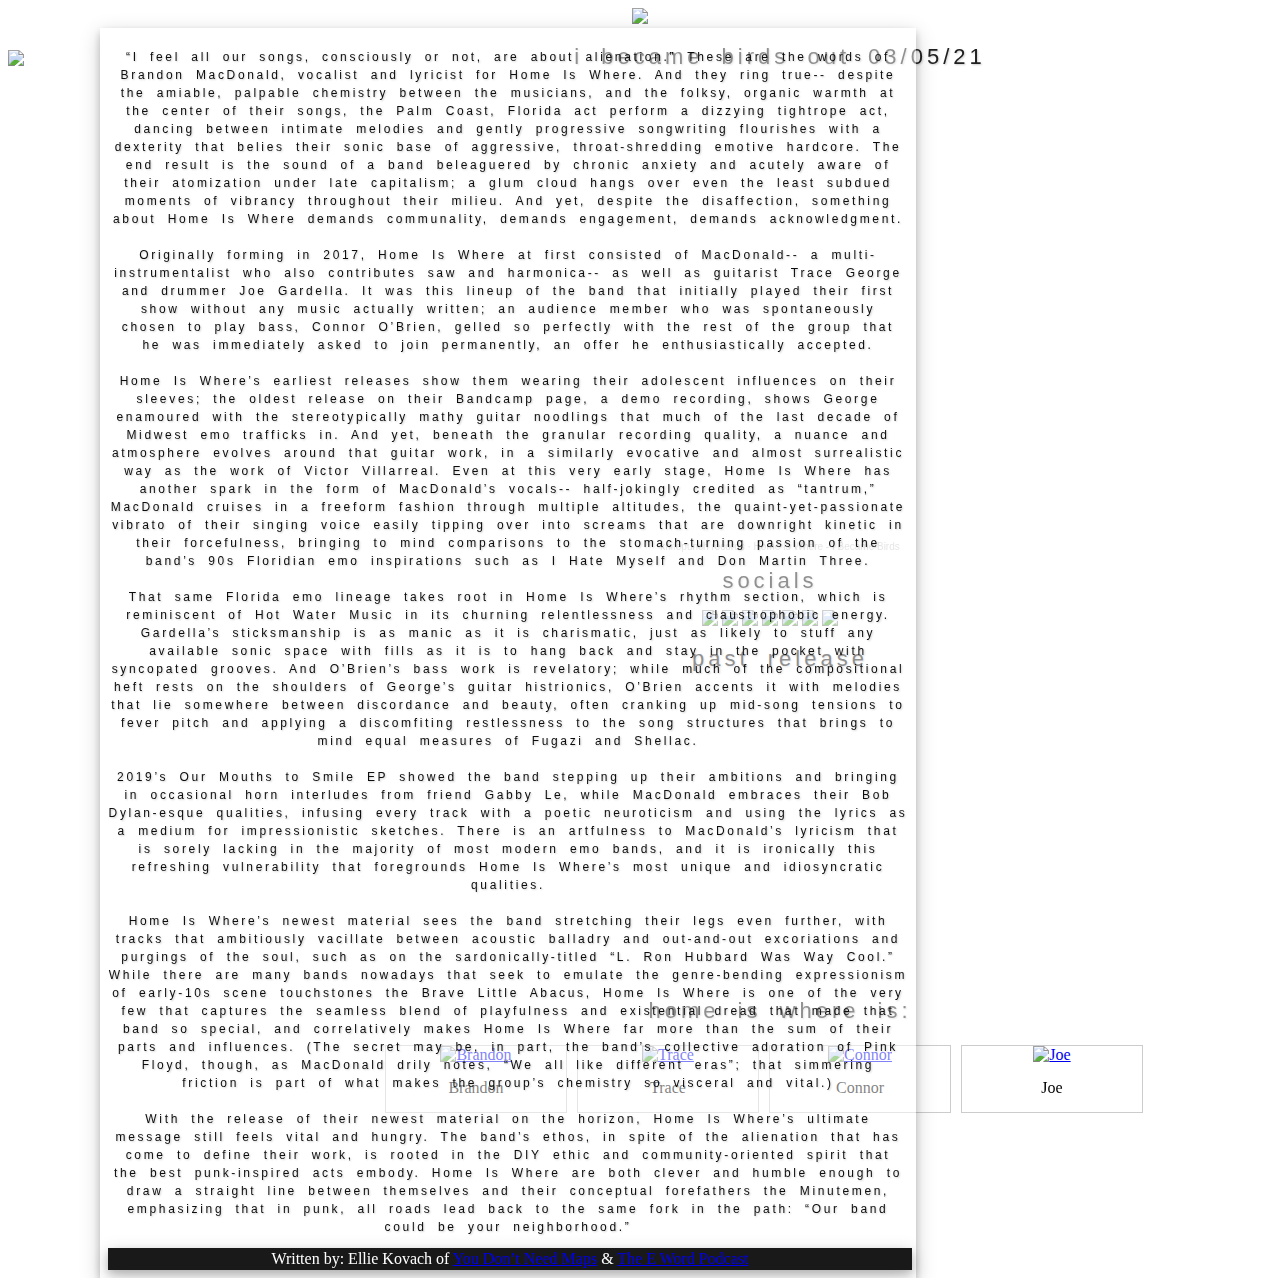
==== ibb030521.html @ c15ccc51 "Add files via upload" ====
<!DOCTYPE html>
<html>
<head>
<meta charset="UTF-8">
  <link rel="stylesheet" type="text/css" href="style.css">

  <title>home is where</title>
</head>
<body>

<div id="title">
<img src="./img/fullTitle.png" class="cover">

<div id="albumart">
<img src="./img/art.png" class="cover">

</div></div>

<div id="soundcloud">
<h2>i became birds out 03/05/21</h2>
<iframe width="100%" height="450" scrolling="no" frameborder="no" allow="autoplay" src="https://w.soundcloud.com/player/?url=https%3A//api.soundcloud.com/playlists/1202933536%3Fsecret_token%3Ds-TAXai9s6XU8&color=%23ff5500&auto_play=false&hide_related=false&show_comments=true&show_user=true&show_reposts=false&show_teaser=true"></iframe><div style="font-size: 10px; color: #cccccc;line-break: anywhere;word-break: normal;overflow: hidden;white-space: nowrap;text-overflow: ellipsis; font-family: Interstate,Lucida Grande,Lucida Sans Unicode,Lucida Sans,Garuda,Verdana,Tahoma,sans-serif;font-weight: 100;"><a href="https://soundcloud.com/user-282582091" title="knifepunch records" target="_blank" style="color: #cccccc; text-decoration: none;">knifepunch records</a> · <a href="https://soundcloud.com/user-282582091/sets/home-is-where-i-became-birds/s-TAXai9s6XU8" title="Home Is Where - I Became Birds" target="_blank" style="color: #cccccc; text-decoration: none;">Home Is Where - I Became Birds</a></div>

<div id="socials">
<h2>socials</h2>

<a href="https://www.facebook.com/homeiswhereband">
<img src="./ico/facebook.png" width="80px"></a>

<a href="https://twitter.com/bobdylansmells">
<img src="./ico/twitter.png" width="80px"></a>

<a href="https://www.instagram.com/iwonderwhatbobdylansmellslike/">
<img src="./ico/instagram.png" width="80px"></a>

<a href="https://www.tiktok.com/@homeiswherefl">
<img src="./ico/tiktok.png" width="80px"></a>

<a href="https://myspace.com/homeiswherefl">
<img src="./ico/myspace.png" width="80px"></a>

<a href="https://homeiswhere.bandcamp.com/">
<img src="./ico/bandcamp.png" width="80px"></a>

<a href="https://open.spotify.com/artist/1umUe3DQdjTkk0LoMuwcj2">
<img src="./ico/spotify.png" width="80px"></a>

</div>

<div id="pastwork">
<h2>past release</h2>
<iframe style="border: 0; width: 800px; height: 307px;" src="https://bandcamp.com/EmbeddedPlayer/album=3261252813/size=large/bgcol=ffffff/linkcol=e99708/artwork=small/transparent=true/" seamless><a href="https://homeiswhere.bandcamp.com/album/our-mouths-to-smile">our mouths to smile by Home Is Where</a></iframe>
  
</div>
<h2 class="tPad">home is where is:</h2>

<div class="gallery">
  <a target="_blank" href="./img/band/7.jpg">
    <img src="./img/band/7.jpg" alt="Brandon" width="600" height="400">
  </a>
  <div class="desc">Brandon</div>
</div>

<div class="gallery">
  <a target="_blank" href="./img/band/8.jpg">
    <img src="./img/band/8.jpg" alt="Trace" width="600" height="400">
  </a>
  <div class="desc">Trace</div>
</div>

<div class="gallery">
  <a target="_blank" href="./img/band/9.jpg">
    <img src="./img/band/9.jpg" alt="Connor" width="600" height="400">
  </a>
  <div class="desc">Connor</div>
</div>

<div class="gallery">
  <a target="_blank" href="./img/band/10.jpg">
    <img src="./img/band/10.jpg" alt="Joe" width="600" height="400">
  </a>
  <div class="desc">Joe</div>
</div>

</div>


<div id="description">
<p> 

“I feel all our songs, consciously or not, are about alienation.” These are the words of Brandon MacDonald, vocalist and lyricist for Home Is Where. And they ring true-- despite the amiable, palpable chemistry between the musicians, and the folksy, organic warmth at the center of their songs, the Palm Coast, Florida act perform a dizzying tightrope act, dancing between intimate melodies and gently progressive songwriting flourishes with a dexterity that belies their sonic base of aggressive, throat-shredding emotive hardcore. The end result is the sound of a band beleaguered by chronic anxiety and acutely aware of their atomization under late capitalism; a glum cloud hangs over even the least subdued moments of vibrancy throughout their milieu. And yet, despite the disaffection, something about Home Is Where demands communality, demands engagement, demands acknowledgment.
<br>
<br>
Originally forming in 2017, Home Is Where at first consisted of MacDonald-- a multi-instrumentalist who also contributes saw and harmonica-- as well as guitarist Trace George and drummer Joe Gardella. It was this lineup of the band that initially played their first show without any music actually written; an audience member who was spontaneously chosen to play bass, Connor O’Brien, gelled so perfectly with the rest of the group that he was immediately asked to join permanently, an offer he enthusiastically accepted.
<br>
<br>
Home Is Where’s earliest releases show them wearing their adolescent influences on their sleeves; the oldest release on their Bandcamp page, a demo recording, shows George enamoured with the stereotypically mathy guitar noodlings that much of the last decade of Midwest emo trafficks in. And yet, beneath the granular recording quality, a nuance and atmosphere evolves around that guitar work, in a similarly evocative and almost surrealistic way as the work of Victor Villarreal. Even at this very early stage, Home Is Where has another spark in the form of MacDonald’s vocals-- half-jokingly credited as “tantrum,” MacDonald cruises in a freeform fashion through multiple altitudes, the quaint-yet-passionate vibrato of their singing voice easily tipping over into screams that are downright kinetic in their forcefulness, bringing to mind comparisons to the stomach-turning passion of the band’s 90s Floridian emo inspirations such as I Hate Myself and Don Martin Three.
<br>
<br>
That same Florida emo lineage takes root in Home Is Where’s rhythm section, which is reminiscent of Hot Water Music in its churning relentlessness and claustrophobic energy. Gardella’s sticksmanship is as manic as it is charismatic, just as likely to stuff any available sonic space with fills as it is to hang back and stay in the pocket with syncopated grooves. And O’Brien’s bass work is revelatory; while much of the compositional heft rests on the shoulders of George’s guitar histrionics, O’Brien accents it with melodies that lie somewhere between discordance and beauty, often cranking up mid-song tensions to fever pitch and applying a discomfiting restlessness to the song structures that brings to mind equal measures of Fugazi and Shellac.
<br>
<br>
2019’s Our Mouths to Smile EP showed the band stepping up their ambitions and bringing in occasional horn interludes from friend Gabby Le, while MacDonald embraces their Bob Dylan-esque qualities, infusing every track with a poetic neuroticism and using the lyrics as a medium for impressionistic sketches. There is an artfulness to MacDonald’s lyricism that is sorely lacking in the majority of most modern emo bands, and it is ironically this refreshing vulnerability that foregrounds Home Is Where’s most unique and idiosyncratic qualities.
<br>
<br>
Home Is Where’s newest material sees the band stretching their legs even further, with tracks that ambitiously vacillate between acoustic balladry and out-and-out excoriations and purgings of the soul, such as on the sardonically-titled “L. Ron Hubbard Was Way Cool.” While there are many bands nowadays that seek to emulate the genre-bending expressionism of early-10s scene touchstones the Brave Little Abacus, Home Is Where is one of the very few that captures the seamless blend of playfulness and existential dread that made that band so special, and correlatively makes Home Is Where far more than the sum of their parts and influences. (The secret may be, in part, the band’s collective adoration of Pink Floyd, though, as MacDonald drily notes, “We all like different eras”; that simmering friction is part of what makes the group’s chemistry so visceral and vital.)
<br>
<br>
With the release of their newest material on the horizon, Home Is Where’s ultimate message still feels vital and hungry. The band’s ethos, in spite of the alienation that has come to define their work, is rooted in the DIY ethic and community-oriented spirit that the best punk-inspired acts embody. Home Is Where are both clever and humble enough to draw a straight line between themselves and their conceptual forefathers the Minutemen, emphasizing that in punk, all roads lead back to the same fork in the path: “Our band could be your neighborhood.”
</p>

<div class="credits">
Written by: Ellie Kovach of <a href="https://youdontneedmaps.substack.com/">You Don’t Need Maps</a> & <a href="https://linktr.ee/theewordpodcast"> The E Word Podcast</a>
</div>

</div>

</body>
</html>
---- style.css ----
body{
	background-color: #FFFFFF;
  	background-image: url(./img/bg.png);
	text-align: center;
}

p{
	text-shadow: 1px 1px 2px rgba(0,0,0,0.2);
	font-weight: normal;
	color: #0d0d0d;
	letter-spacing: 2pt;
	word-spacing: 4pt;
	font-size: 12px;
	text-align:center;
	font-family: helvetica, sans-serif;
	line-height: 1.5;
}

h2{
	text-shadow: 1px 1px 2px rgba(0,0,0,0.2);
	font-weight: normal;
	color: #212121;
	letter-spacing: 3pt;
	word-spacing: 6pt;
	font-size: 22px;
	text-align:center;
	font-family: helvetica, sans-serif;
	line-height: 1;
}

h2.tPad{
	padding-top: 50px;
}

}

a:link {
    color: #FF4081;
    text-decoration: none;
}
a:visited {
    color: #FF4081;
    text-decoration: none;
}
a:hover {
    color: #B2DFDB;
    text-decoration: none;
}
a:active {
    color: #B2DFDB;
    text-decoration: none;
}

.cover{
	width: 80%;
}

.password{
	width:200px; 
    height:200px; 
    position: fixed;
    top: 50%; 
    left: 50%; 
    margin-top: -100px; 
    margin-left: -100px; 
}

.center {
  margin: auto;
  width: 80%;
}
.credits {
  margin: auto;
  width: 100%;
  background-color: rgba(0, 0, 0, 0.9);
  color: rgba(255, 255, 255, 1);
  box-shadow: 0 4px 8px 0 rgba(0, 0, 0, 0.2), 0 6px 20px 0 rgba(0, 0, 0, 0.19);
  padding: 2px;
}

#title{

}

#albumart{
	position: absolute;
	top: 50px;
}

#soundcloud{
float: right;
position: absolute;
width: 800px;
right: 100px;
}

#description{
float: left;
width: 800px;
position: absolute;
left: 100px;
background-color: rgba(255, 255, 255, 0.5);
box-shadow: 0 4px 8px 0 rgba(0, 0, 0, 0.2), 0 6px 20px 0 rgba(0, 0, 0, 0.19);
padding: 8px;
}

#socials{
float: right;
position: relative;
width: 800px;
right: 10px;
}

#pastwork{
float: right;
position: relative
right: 10px;
}

#vids{

}


div.gallery {
  margin: 5px;
  border: 1px solid #ccc;
  float: left;
  width: 180px;
}

div.gallery:hover {
  border: 1px solid #777;
}

div.gallery img {
  width: 100%;
  height: auto;
}

div.desc {
  padding: 15px;
  text-align: center;
}
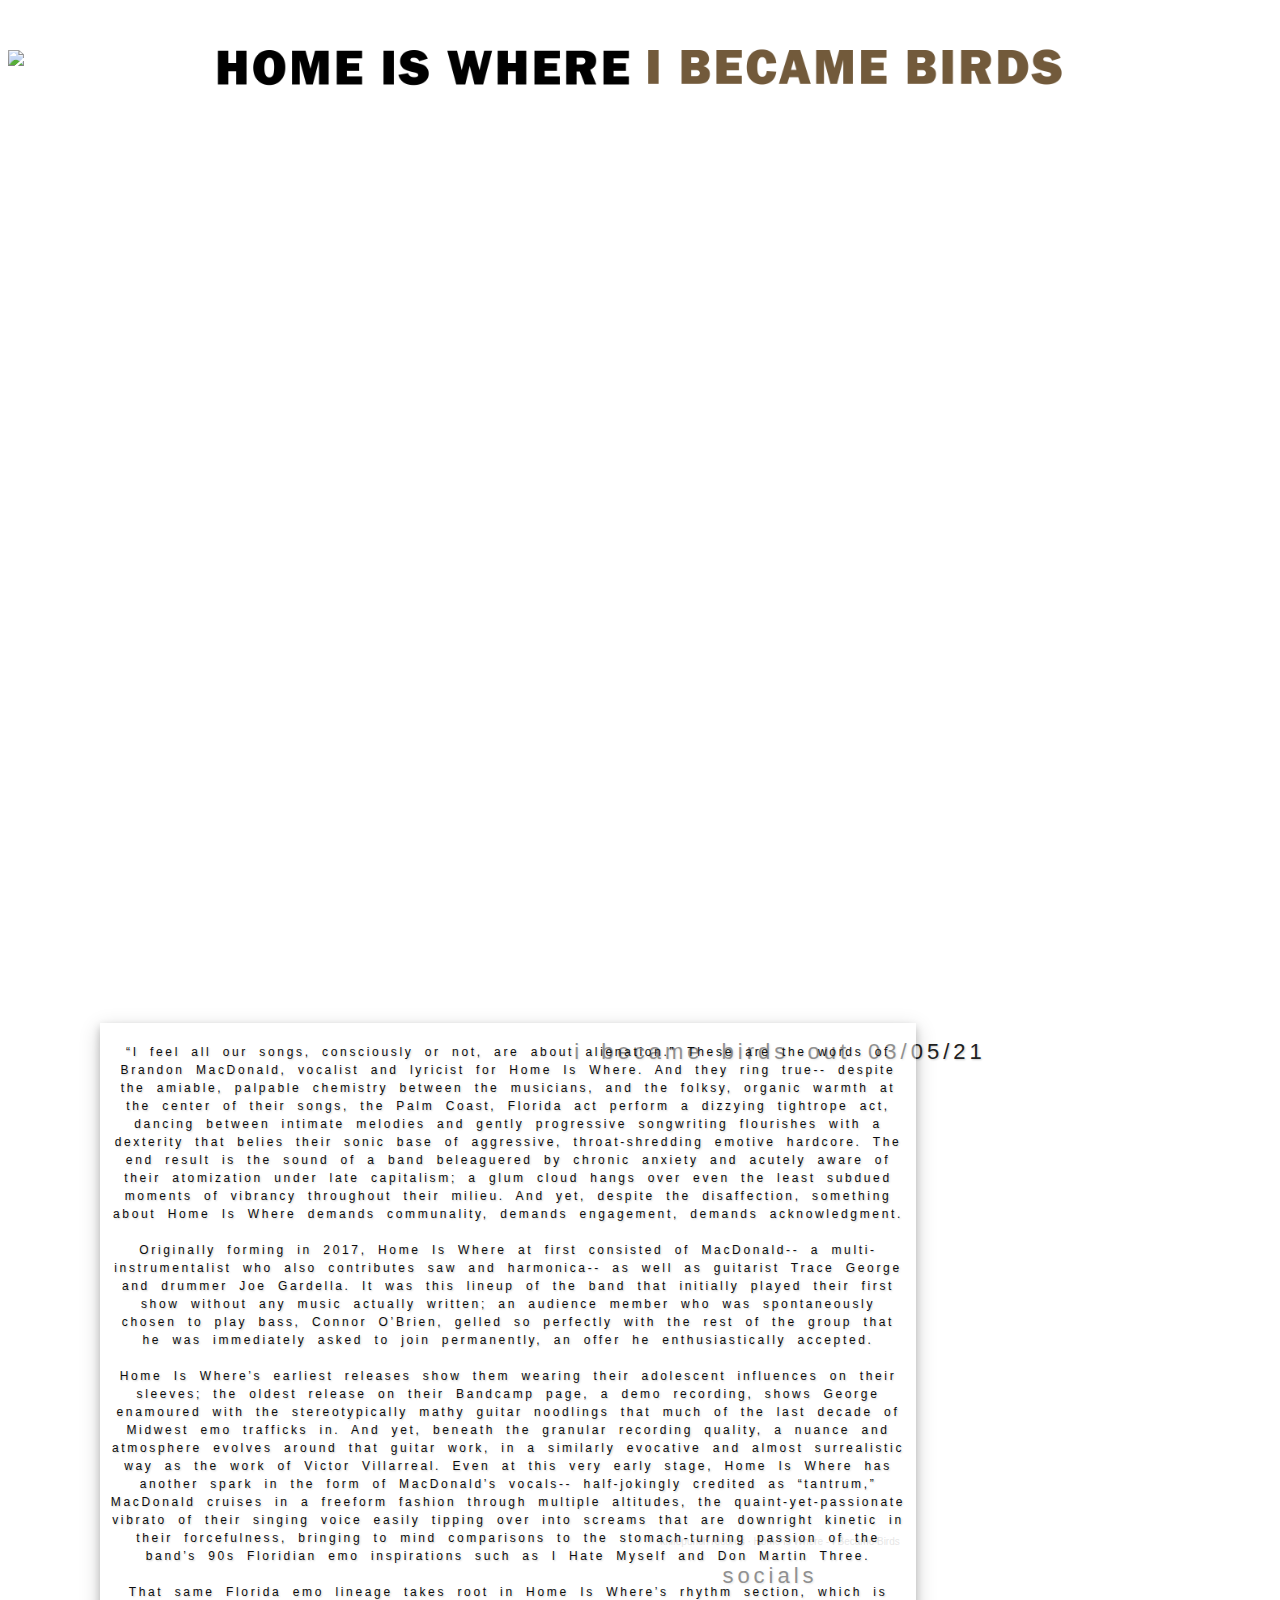
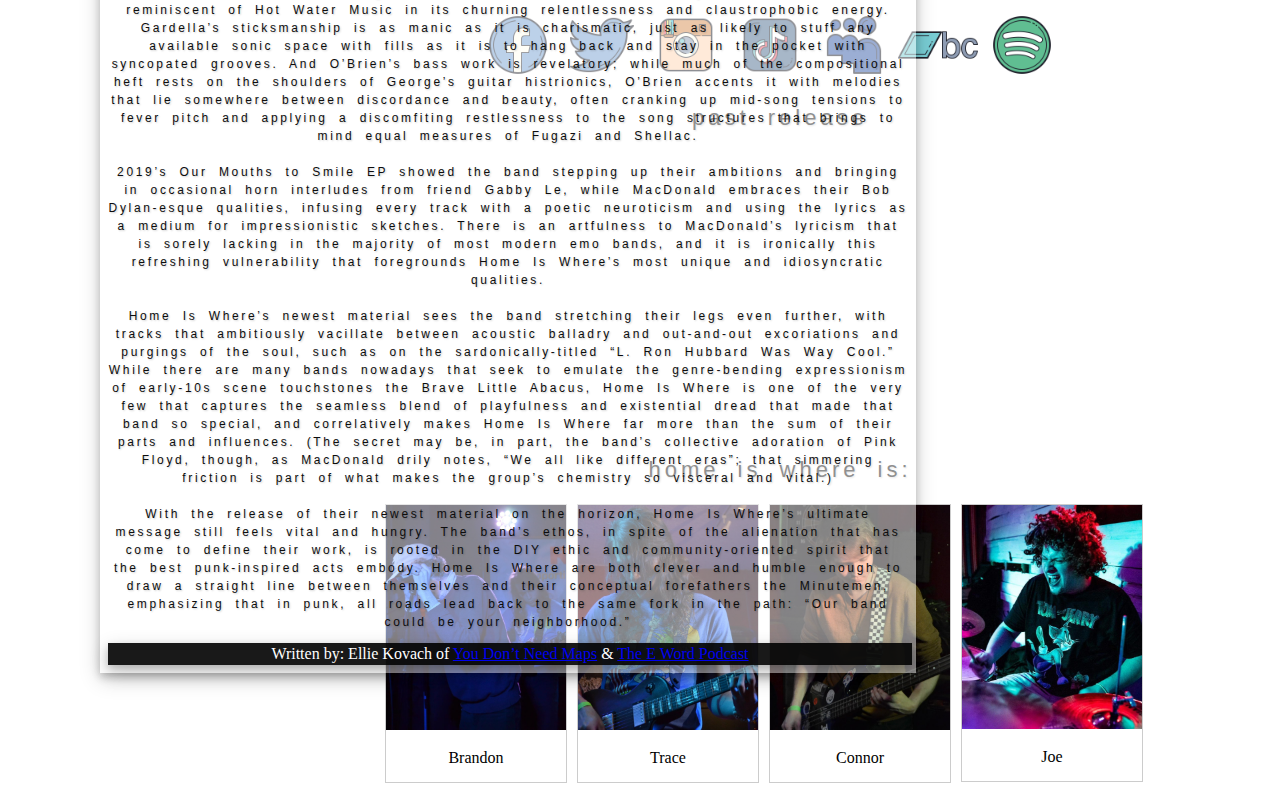
==== commit d0062a47: "site" ====
--- a/ibb030521.html
+++ b/ibb030521.html
@@ -1,118 +1,118 @@
-<!DOCTYPE html>
-<html>
-<head>
-<meta charset="UTF-8">
-  <link rel="stylesheet" type="text/css" href="style.css">
-
-  <title>home is where</title>
-</head>
-<body>
-
-<div id="title">
-<img src="./img/fullTitle.png" class="cover">
-
-<div id="albumart">
-<img src="./img/art.png" class="cover">
-
-</div></div>
-
-<div id="soundcloud">
-<h2>i became birds out 03/05/21</h2>
-<iframe width="100%" height="450" scrolling="no" frameborder="no" allow="autoplay" src="https://w.soundcloud.com/player/?url=https%3A//api.soundcloud.com/playlists/1202933536%3Fsecret_token%3Ds-TAXai9s6XU8&color=%23ff5500&auto_play=false&hide_related=false&show_comments=true&show_user=true&show_reposts=false&show_teaser=true"></iframe><div style="font-size: 10px; color: #cccccc;line-break: anywhere;word-break: normal;overflow: hidden;white-space: nowrap;text-overflow: ellipsis; font-family: Interstate,Lucida Grande,Lucida Sans Unicode,Lucida Sans,Garuda,Verdana,Tahoma,sans-serif;font-weight: 100;"><a href="https://soundcloud.com/user-282582091" title="knifepunch records" target="_blank" style="color: #cccccc; text-decoration: none;">knifepunch records</a> · <a href="https://soundcloud.com/user-282582091/sets/home-is-where-i-became-birds/s-TAXai9s6XU8" title="Home Is Where - I Became Birds" target="_blank" style="color: #cccccc; text-decoration: none;">Home Is Where - I Became Birds</a></div>
-
-<div id="socials">
-<h2>socials</h2>
-
-<a href="https://www.facebook.com/homeiswhereband">
-<img src="./ico/facebook.png" width="80px"></a>
-
-<a href="https://twitter.com/bobdylansmells">
-<img src="./ico/twitter.png" width="80px"></a>
-
-<a href="https://www.instagram.com/iwonderwhatbobdylansmellslike/">
-<img src="./ico/instagram.png" width="80px"></a>
-
-<a href="https://www.tiktok.com/@homeiswherefl">
-<img src="./ico/tiktok.png" width="80px"></a>
-
-<a href="https://myspace.com/homeiswherefl">
-<img src="./ico/myspace.png" width="80px"></a>
-
-<a href="https://homeiswhere.bandcamp.com/">
-<img src="./ico/bandcamp.png" width="80px"></a>
-
-<a href="https://open.spotify.com/artist/1umUe3DQdjTkk0LoMuwcj2">
-<img src="./ico/spotify.png" width="80px"></a>
-
-</div>
-
-<div id="pastwork">
-<h2>past release</h2>
-<iframe style="border: 0; width: 800px; height: 307px;" src="https://bandcamp.com/EmbeddedPlayer/album=3261252813/size=large/bgcol=ffffff/linkcol=e99708/artwork=small/transparent=true/" seamless><a href="https://homeiswhere.bandcamp.com/album/our-mouths-to-smile">our mouths to smile by Home Is Where</a></iframe>
-  
-</div>
-<h2 class="tPad">home is where is:</h2>
-
-<div class="gallery">
-  <a target="_blank" href="./img/band/7.jpg">
-    <img src="./img/band/7.jpg" alt="Brandon" width="600" height="400">
-  </a>
-  <div class="desc">Brandon</div>
-</div>
-
-<div class="gallery">
-  <a target="_blank" href="./img/band/8.jpg">
-    <img src="./img/band/8.jpg" alt="Trace" width="600" height="400">
-  </a>
-  <div class="desc">Trace</div>
-</div>
-
-<div class="gallery">
-  <a target="_blank" href="./img/band/9.jpg">
-    <img src="./img/band/9.jpg" alt="Connor" width="600" height="400">
-  </a>
-  <div class="desc">Connor</div>
-</div>
-
-<div class="gallery">
-  <a target="_blank" href="./img/band/10.jpg">
-    <img src="./img/band/10.jpg" alt="Joe" width="600" height="400">
-  </a>
-  <div class="desc">Joe</div>
-</div>
-
-</div>
-
-
-<div id="description">
-<p> 
-
-“I feel all our songs, consciously or not, are about alienation.” These are the words of Brandon MacDonald, vocalist and lyricist for Home Is Where. And they ring true-- despite the amiable, palpable chemistry between the musicians, and the folksy, organic warmth at the center of their songs, the Palm Coast, Florida act perform a dizzying tightrope act, dancing between intimate melodies and gently progressive songwriting flourishes with a dexterity that belies their sonic base of aggressive, throat-shredding emotive hardcore. The end result is the sound of a band beleaguered by chronic anxiety and acutely aware of their atomization under late capitalism; a glum cloud hangs over even the least subdued moments of vibrancy throughout their milieu. And yet, despite the disaffection, something about Home Is Where demands communality, demands engagement, demands acknowledgment.
-<br>
-<br>
-Originally forming in 2017, Home Is Where at first consisted of MacDonald-- a multi-instrumentalist who also contributes saw and harmonica-- as well as guitarist Trace George and drummer Joe Gardella. It was this lineup of the band that initially played their first show without any music actually written; an audience member who was spontaneously chosen to play bass, Connor O’Brien, gelled so perfectly with the rest of the group that he was immediately asked to join permanently, an offer he enthusiastically accepted.
-<br>
-<br>
-Home Is Where’s earliest releases show them wearing their adolescent influences on their sleeves; the oldest release on their Bandcamp page, a demo recording, shows George enamoured with the stereotypically mathy guitar noodlings that much of the last decade of Midwest emo trafficks in. And yet, beneath the granular recording quality, a nuance and atmosphere evolves around that guitar work, in a similarly evocative and almost surrealistic way as the work of Victor Villarreal. Even at this very early stage, Home Is Where has another spark in the form of MacDonald’s vocals-- half-jokingly credited as “tantrum,” MacDonald cruises in a freeform fashion through multiple altitudes, the quaint-yet-passionate vibrato of their singing voice easily tipping over into screams that are downright kinetic in their forcefulness, bringing to mind comparisons to the stomach-turning passion of the band’s 90s Floridian emo inspirations such as I Hate Myself and Don Martin Three.
-<br>
-<br>
-That same Florida emo lineage takes root in Home Is Where’s rhythm section, which is reminiscent of Hot Water Music in its churning relentlessness and claustrophobic energy. Gardella’s sticksmanship is as manic as it is charismatic, just as likely to stuff any available sonic space with fills as it is to hang back and stay in the pocket with syncopated grooves. And O’Brien’s bass work is revelatory; while much of the compositional heft rests on the shoulders of George’s guitar histrionics, O’Brien accents it with melodies that lie somewhere between discordance and beauty, often cranking up mid-song tensions to fever pitch and applying a discomfiting restlessness to the song structures that brings to mind equal measures of Fugazi and Shellac.
-<br>
-<br>
-2019’s Our Mouths to Smile EP showed the band stepping up their ambitions and bringing in occasional horn interludes from friend Gabby Le, while MacDonald embraces their Bob Dylan-esque qualities, infusing every track with a poetic neuroticism and using the lyrics as a medium for impressionistic sketches. There is an artfulness to MacDonald’s lyricism that is sorely lacking in the majority of most modern emo bands, and it is ironically this refreshing vulnerability that foregrounds Home Is Where’s most unique and idiosyncratic qualities.
-<br>
-<br>
-Home Is Where’s newest material sees the band stretching their legs even further, with tracks that ambitiously vacillate between acoustic balladry and out-and-out excoriations and purgings of the soul, such as on the sardonically-titled “L. Ron Hubbard Was Way Cool.” While there are many bands nowadays that seek to emulate the genre-bending expressionism of early-10s scene touchstones the Brave Little Abacus, Home Is Where is one of the very few that captures the seamless blend of playfulness and existential dread that made that band so special, and correlatively makes Home Is Where far more than the sum of their parts and influences. (The secret may be, in part, the band’s collective adoration of Pink Floyd, though, as MacDonald drily notes, “We all like different eras”; that simmering friction is part of what makes the group’s chemistry so visceral and vital.)
-<br>
-<br>
-With the release of their newest material on the horizon, Home Is Where’s ultimate message still feels vital and hungry. The band’s ethos, in spite of the alienation that has come to define their work, is rooted in the DIY ethic and community-oriented spirit that the best punk-inspired acts embody. Home Is Where are both clever and humble enough to draw a straight line between themselves and their conceptual forefathers the Minutemen, emphasizing that in punk, all roads lead back to the same fork in the path: “Our band could be your neighborhood.”
-</p>
-
-<div class="credits">
-Written by: Ellie Kovach of <a href="https://youdontneedmaps.substack.com/">You Don’t Need Maps</a> & <a href="https://linktr.ee/theewordpodcast"> The E Word Podcast</a>
-</div>
-
-</div>
-
-</body>
+<!DOCTYPE html>
+<html>
+<head>
+<meta charset="UTF-8">
+  <link rel="stylesheet" type="text/css" href="style.css">
+
+  <title>home is where</title>
+</head>
+<body>
+
+<div id="title">
+<img src="./img/fullTitle.png" class="cover">
+
+<div id="albumart">
+<img src="./img/art.png" class="cover">
+
+</div></div>
+
+<div id="soundcloud">
+<h2>i became birds out 03/05/21</h2>
+<iframe width="100%" height="450" scrolling="no" frameborder="no" allow="autoplay" src="https://w.soundcloud.com/player/?url=https%3A//api.soundcloud.com/playlists/1202933536%3Fsecret_token%3Ds-TAXai9s6XU8&color=%23ff5500&auto_play=false&hide_related=false&show_comments=true&show_user=true&show_reposts=false&show_teaser=true"></iframe><div style="font-size: 10px; color: #cccccc;line-break: anywhere;word-break: normal;overflow: hidden;white-space: nowrap;text-overflow: ellipsis; font-family: Interstate,Lucida Grande,Lucida Sans Unicode,Lucida Sans,Garuda,Verdana,Tahoma,sans-serif;font-weight: 100;"><a href="https://soundcloud.com/user-282582091" title="knifepunch records" target="_blank" style="color: #cccccc; text-decoration: none;">knifepunch records</a> · <a href="https://soundcloud.com/user-282582091/sets/home-is-where-i-became-birds/s-TAXai9s6XU8" title="Home Is Where - I Became Birds" target="_blank" style="color: #cccccc; text-decoration: none;">Home Is Where - I Became Birds</a></div>
+
+<div id="socials">
+<h2>socials</h2>
+
+<a href="https://www.facebook.com/homeiswhereband">
+<img src="./ico/facebook.png" width="80px"></a>
+
+<a href="https://twitter.com/bobdylansmells">
+<img src="./ico/twitter.png" width="80px"></a>
+
+<a href="https://www.instagram.com/iwonderwhatbobdylansmellslike/">
+<img src="./ico/instagram.png" width="80px"></a>
+
+<a href="https://www.tiktok.com/@homeiswherefl">
+<img src="./ico/tiktok.png" width="80px"></a>
+
+<a href="https://myspace.com/homeiswherefl">
+<img src="./ico/myspace.png" width="80px"></a>
+
+<a href="https://homeiswhere.bandcamp.com/">
+<img src="./ico/bandcamp.png" width="80px"></a>
+
+<a href="https://open.spotify.com/artist/1umUe3DQdjTkk0LoMuwcj2">
+<img src="./ico/spotify.png" width="80px"></a>
+
+</div>
+
+<div id="pastwork">
+<h2>past release</h2>
+<iframe style="border: 0; width: 800px; height: 307px;" src="https://bandcamp.com/EmbeddedPlayer/album=3261252813/size=large/bgcol=ffffff/linkcol=e99708/artwork=small/transparent=true/" seamless><a href="https://homeiswhere.bandcamp.com/album/our-mouths-to-smile">our mouths to smile by Home Is Where</a></iframe>
+  
+</div>
+<h2 class="tPad">home is where is:</h2>
+
+<div class="gallery">
+  <a target="_blank" href="./img/band/7.jpg">
+    <img src="./img/band/7.jpg" alt="Brandon" width="600" height="400">
+  </a>
+  <div class="desc">Brandon</div>
+</div>
+
+<div class="gallery">
+  <a target="_blank" href="./img/band/8.jpg">
+    <img src="./img/band/8.jpg" alt="Trace" width="600" height="400">
+  </a>
+  <div class="desc">Trace</div>
+</div>
+
+<div class="gallery">
+  <a target="_blank" href="./img/band/9.jpg">
+    <img src="./img/band/9.jpg" alt="Connor" width="600" height="400">
+  </a>
+  <div class="desc">Connor</div>
+</div>
+
+<div class="gallery">
+  <a target="_blank" href="./img/band/10.jpg">
+    <img src="./img/band/10.jpg" alt="Joe" width="600" height="400">
+  </a>
+  <div class="desc">Joe</div>
+</div>
+
+</div>
+
+
+<div id="description">
+<p> 
+
+“I feel all our songs, consciously or not, are about alienation.” These are the words of Brandon MacDonald, vocalist and lyricist for Home Is Where. And they ring true-- despite the amiable, palpable chemistry between the musicians, and the folksy, organic warmth at the center of their songs, the Palm Coast, Florida act perform a dizzying tightrope act, dancing between intimate melodies and gently progressive songwriting flourishes with a dexterity that belies their sonic base of aggressive, throat-shredding emotive hardcore. The end result is the sound of a band beleaguered by chronic anxiety and acutely aware of their atomization under late capitalism; a glum cloud hangs over even the least subdued moments of vibrancy throughout their milieu. And yet, despite the disaffection, something about Home Is Where demands communality, demands engagement, demands acknowledgment.
+<br>
+<br>
+Originally forming in 2017, Home Is Where at first consisted of MacDonald-- a multi-instrumentalist who also contributes saw and harmonica-- as well as guitarist Trace George and drummer Joe Gardella. It was this lineup of the band that initially played their first show without any music actually written; an audience member who was spontaneously chosen to play bass, Connor O’Brien, gelled so perfectly with the rest of the group that he was immediately asked to join permanently, an offer he enthusiastically accepted.
+<br>
+<br>
+Home Is Where’s earliest releases show them wearing their adolescent influences on their sleeves; the oldest release on their Bandcamp page, a demo recording, shows George enamoured with the stereotypically mathy guitar noodlings that much of the last decade of Midwest emo trafficks in. And yet, beneath the granular recording quality, a nuance and atmosphere evolves around that guitar work, in a similarly evocative and almost surrealistic way as the work of Victor Villarreal. Even at this very early stage, Home Is Where has another spark in the form of MacDonald’s vocals-- half-jokingly credited as “tantrum,” MacDonald cruises in a freeform fashion through multiple altitudes, the quaint-yet-passionate vibrato of their singing voice easily tipping over into screams that are downright kinetic in their forcefulness, bringing to mind comparisons to the stomach-turning passion of the band’s 90s Floridian emo inspirations such as I Hate Myself and Don Martin Three.
+<br>
+<br>
+That same Florida emo lineage takes root in Home Is Where’s rhythm section, which is reminiscent of Hot Water Music in its churning relentlessness and claustrophobic energy. Gardella’s sticksmanship is as manic as it is charismatic, just as likely to stuff any available sonic space with fills as it is to hang back and stay in the pocket with syncopated grooves. And O’Brien’s bass work is revelatory; while much of the compositional heft rests on the shoulders of George’s guitar histrionics, O’Brien accents it with melodies that lie somewhere between discordance and beauty, often cranking up mid-song tensions to fever pitch and applying a discomfiting restlessness to the song structures that brings to mind equal measures of Fugazi and Shellac.
+<br>
+<br>
+2019’s Our Mouths to Smile EP showed the band stepping up their ambitions and bringing in occasional horn interludes from friend Gabby Le, while MacDonald embraces their Bob Dylan-esque qualities, infusing every track with a poetic neuroticism and using the lyrics as a medium for impressionistic sketches. There is an artfulness to MacDonald’s lyricism that is sorely lacking in the majority of most modern emo bands, and it is ironically this refreshing vulnerability that foregrounds Home Is Where’s most unique and idiosyncratic qualities.
+<br>
+<br>
+Home Is Where’s newest material sees the band stretching their legs even further, with tracks that ambitiously vacillate between acoustic balladry and out-and-out excoriations and purgings of the soul, such as on the sardonically-titled “L. Ron Hubbard Was Way Cool.” While there are many bands nowadays that seek to emulate the genre-bending expressionism of early-10s scene touchstones the Brave Little Abacus, Home Is Where is one of the very few that captures the seamless blend of playfulness and existential dread that made that band so special, and correlatively makes Home Is Where far more than the sum of their parts and influences. (The secret may be, in part, the band’s collective adoration of Pink Floyd, though, as MacDonald drily notes, “We all like different eras”; that simmering friction is part of what makes the group’s chemistry so visceral and vital.)
+<br>
+<br>
+With the release of their newest material on the horizon, Home Is Where’s ultimate message still feels vital and hungry. The band’s ethos, in spite of the alienation that has come to define their work, is rooted in the DIY ethic and community-oriented spirit that the best punk-inspired acts embody. Home Is Where are both clever and humble enough to draw a straight line between themselves and their conceptual forefathers the Minutemen, emphasizing that in punk, all roads lead back to the same fork in the path: “Our band could be your neighborhood.”
+</p>
+
+<div class="credits">
+Written by: Ellie Kovach of <a href="https://youdontneedmaps.substack.com/">You Don’t Need Maps</a> & <a href="https://linktr.ee/theewordpodcast"> The E Word Podcast</a>
+</div>
+
+</div>
+
+</body>
 </html>--- a/style.css
+++ b/style.css
@@ -1,144 +1,144 @@
-body{
-	background-color: #FFFFFF;
-  	background-image: url(./img/bg.png);
-	text-align: center;
-}
-
-p{
-	text-shadow: 1px 1px 2px rgba(0,0,0,0.2);
-	font-weight: normal;
-	color: #0d0d0d;
-	letter-spacing: 2pt;
-	word-spacing: 4pt;
-	font-size: 12px;
-	text-align:center;
-	font-family: helvetica, sans-serif;
-	line-height: 1.5;
-}
-
-h2{
-	text-shadow: 1px 1px 2px rgba(0,0,0,0.2);
-	font-weight: normal;
-	color: #212121;
-	letter-spacing: 3pt;
-	word-spacing: 6pt;
-	font-size: 22px;
-	text-align:center;
-	font-family: helvetica, sans-serif;
-	line-height: 1;
-}
-
-h2.tPad{
-	padding-top: 50px;
-}
-
-}
-
-a:link {
-    color: #FF4081;
-    text-decoration: none;
-}
-a:visited {
-    color: #FF4081;
-    text-decoration: none;
-}
-a:hover {
-    color: #B2DFDB;
-    text-decoration: none;
-}
-a:active {
-    color: #B2DFDB;
-    text-decoration: none;
-}
-
-.cover{
-	width: 80%;
-}
-
-.password{
-	width:200px; 
-    height:200px; 
-    position: fixed;
-    top: 50%; 
-    left: 50%; 
-    margin-top: -100px; 
-    margin-left: -100px; 
-}
-
-.center {
-  margin: auto;
-  width: 80%;
-}
-.credits {
-  margin: auto;
-  width: 100%;
-  background-color: rgba(0, 0, 0, 0.9);
-  color: rgba(255, 255, 255, 1);
-  box-shadow: 0 4px 8px 0 rgba(0, 0, 0, 0.2), 0 6px 20px 0 rgba(0, 0, 0, 0.19);
-  padding: 2px;
-}
-
-#title{
-
-}
-
-#albumart{
-	position: absolute;
-	top: 50px;
-}
-
-#soundcloud{
-float: right;
-position: absolute;
-width: 800px;
-right: 100px;
-}
-
-#description{
-float: left;
-width: 800px;
-position: absolute;
-left: 100px;
-background-color: rgba(255, 255, 255, 0.5);
-box-shadow: 0 4px 8px 0 rgba(0, 0, 0, 0.2), 0 6px 20px 0 rgba(0, 0, 0, 0.19);
-padding: 8px;
-}
-
-#socials{
-float: right;
-position: relative;
-width: 800px;
-right: 10px;
-}
-
-#pastwork{
-float: right;
-position: relative
-right: 10px;
-}
-
-#vids{
-
-}
-
-
-div.gallery {
-  margin: 5px;
-  border: 1px solid #ccc;
-  float: left;
-  width: 180px;
-}
-
-div.gallery:hover {
-  border: 1px solid #777;
-}
-
-div.gallery img {
-  width: 100%;
-  height: auto;
-}
-
-div.desc {
-  padding: 15px;
-  text-align: center;
+body{
+	background-color: #FFFFFF;
+  	background-image: url(./img/bg.png);
+	text-align: center;
+}
+
+p{
+	text-shadow: 1px 1px 2px rgba(0,0,0,0.2);
+	font-weight: normal;
+	color: #0d0d0d;
+	letter-spacing: 2pt;
+	word-spacing: 4pt;
+	font-size: 12px;
+	text-align:center;
+	font-family: helvetica, sans-serif;
+	line-height: 1.5;
+}
+
+h2{
+	text-shadow: 1px 1px 2px rgba(0,0,0,0.2);
+	font-weight: normal;
+	color: #212121;
+	letter-spacing: 3pt;
+	word-spacing: 6pt;
+	font-size: 22px;
+	text-align:center;
+	font-family: helvetica, sans-serif;
+	line-height: 1;
+}
+
+h2.tPad{
+	padding-top: 50px;
+}
+
+}
+
+a:link {
+    color: #FF4081;
+    text-decoration: none;
+}
+a:visited {
+    color: #FF4081;
+    text-decoration: none;
+}
+a:hover {
+    color: #B2DFDB;
+    text-decoration: none;
+}
+a:active {
+    color: #B2DFDB;
+    text-decoration: none;
+}
+
+.cover{
+	width: 80%;
+}
+
+.password{
+	width:200px; 
+    height:200px; 
+    position: fixed;
+    top: 50%; 
+    left: 50%; 
+    margin-top: -100px; 
+    margin-left: -100px; 
+}
+
+.center {
+  margin: auto;
+  width: 80%;
+}
+.credits {
+  margin: auto;
+  width: 100%;
+  background-color: rgba(0, 0, 0, 0.9);
+  color: rgba(255, 255, 255, 1);
+  box-shadow: 0 4px 8px 0 rgba(0, 0, 0, 0.2), 0 6px 20px 0 rgba(0, 0, 0, 0.19);
+  padding: 2px;
+}
+
+#title{
+
+}
+
+#albumart{
+	position: absolute;
+	top: 50px;
+}
+
+#soundcloud{
+float: right;
+position: absolute;
+width: 800px;
+right: 100px;
+}
+
+#description{
+float: left;
+width: 800px;
+position: absolute;
+left: 100px;
+background-color: rgba(255, 255, 255, 0.5);
+box-shadow: 0 4px 8px 0 rgba(0, 0, 0, 0.2), 0 6px 20px 0 rgba(0, 0, 0, 0.19);
+padding: 8px;
+}
+
+#socials{
+float: right;
+position: relative;
+width: 800px;
+right: 10px;
+}
+
+#pastwork{
+float: right;
+position: relative
+right: 10px;
+}
+
+#vids{
+
+}
+
+
+div.gallery {
+  margin: 5px;
+  border: 1px solid #ccc;
+  float: left;
+  width: 180px;
+}
+
+div.gallery:hover {
+  border: 1px solid #777;
+}
+
+div.gallery img {
+  width: 100%;
+  height: auto;
+}
+
+div.desc {
+  padding: 15px;
+  text-align: center;
 }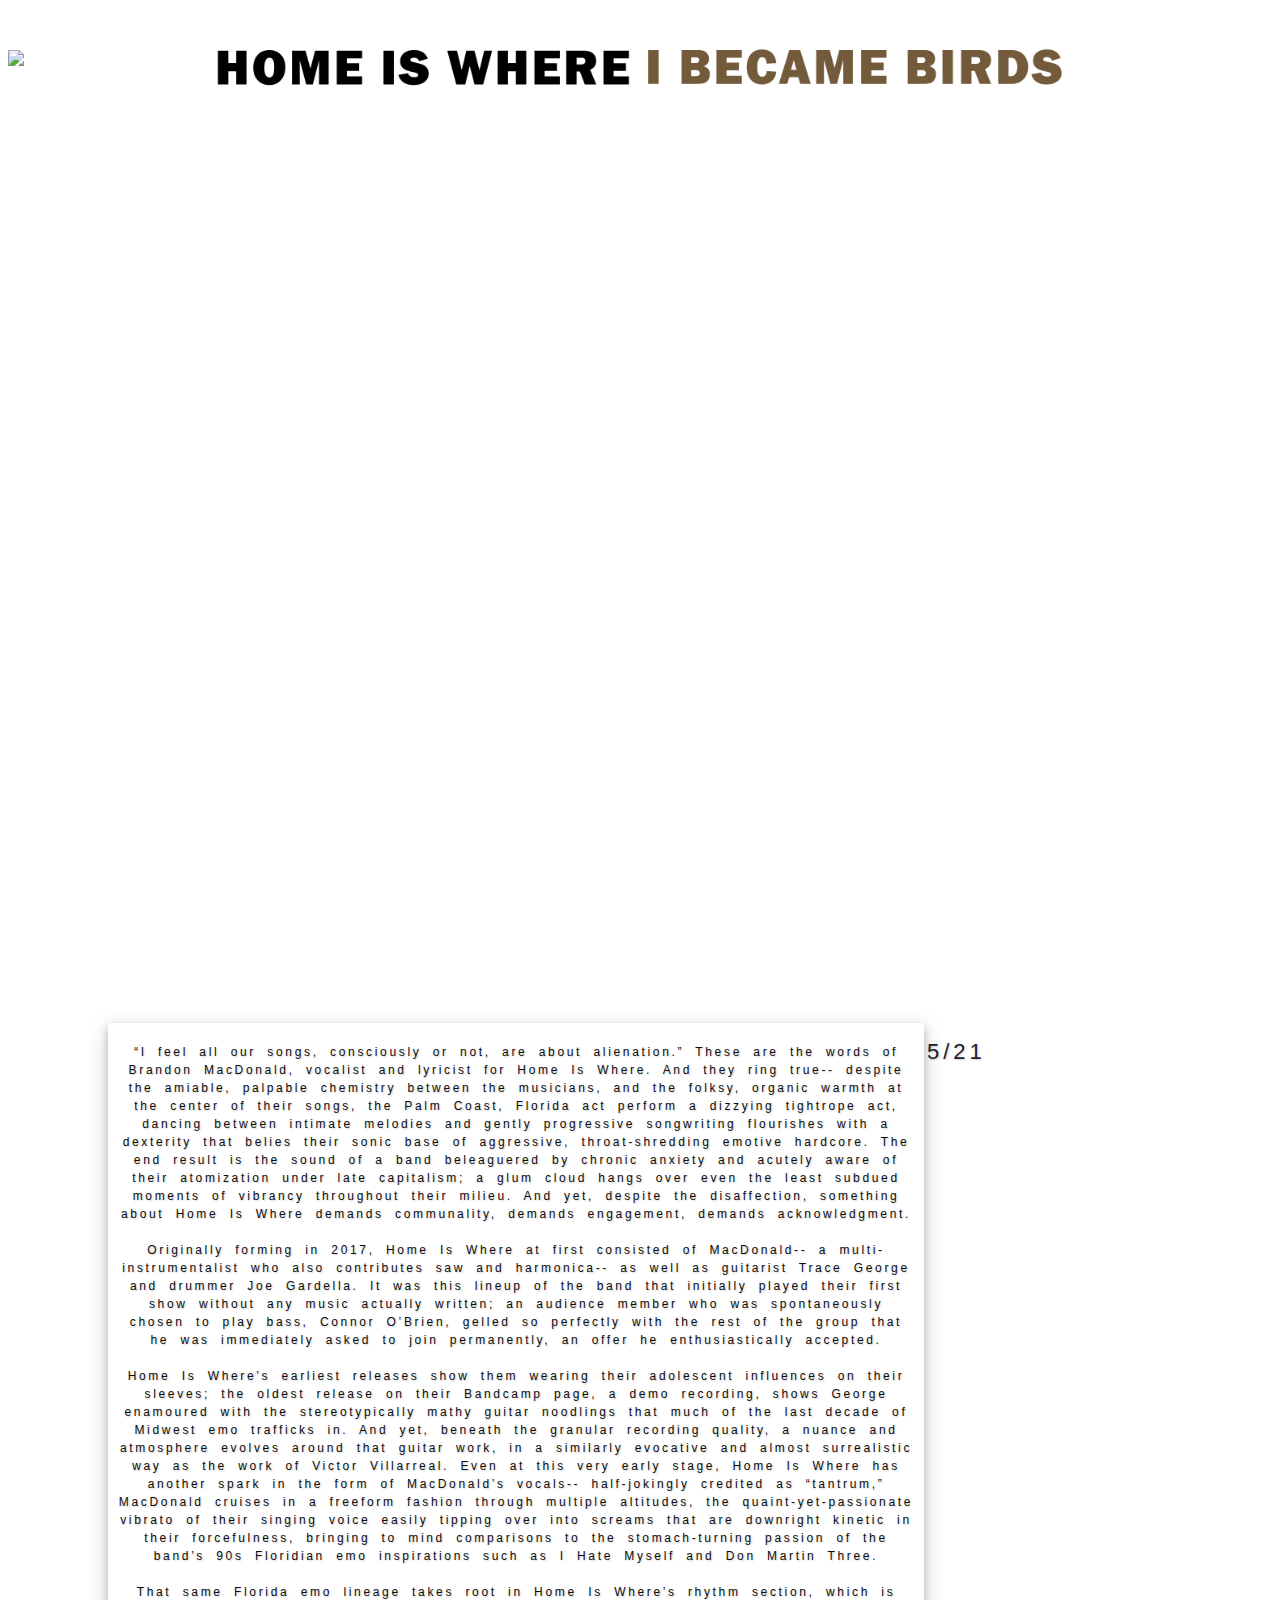
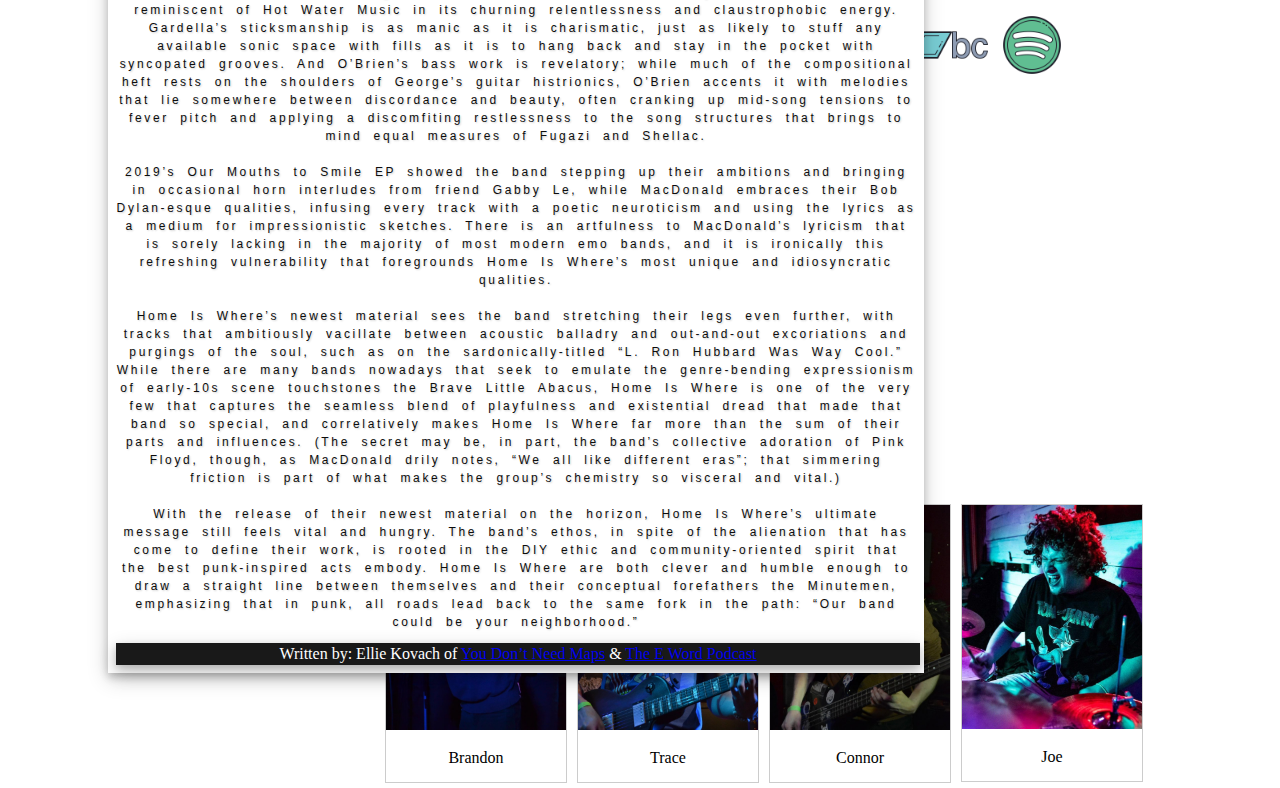
==== commit 858890ca: "stuff" ====
--- a/ibb030521.html
+++ b/ibb030521.html
@@ -2,8 +2,8 @@
 <html>
 <head>
 <meta charset="UTF-8">
-  <link rel="stylesheet" type="text/css" href="style.css">
-
+<link rel="stylesheet" type="text/css" media="screen and (min-device-width: 320px) and (max-device-width: 500px)" href="css/mobile.css" />
+<link rel="stylesheet" type="text/css" media="screen and (min-device-width: 501px)" href="css/main.css" />
   <title>home is where</title>
 </head>
 <body>
@@ -83,7 +83,6 @@
 
 </div>
 
-
 <div id="description">
 <p> 
 
--- a/css/mobile.css
+++ b/css/mobile.css
@@ -0,0 +1,137 @@
+body{
+	background-color: #FFFFFF;
+  	background-image: url(./img/bg.png);
+	text-align: center;
+}
+
+p{
+	text-shadow: 1px 1px 2px rgba(0,0,0,0.2);
+	font-weight: normal;
+	color: #0d0d0d;
+	letter-spacing: 2pt;
+	word-spacing: 4pt;
+	font-size: 12px;
+	text-align:center;
+	font-family: helvetica, sans-serif;
+	line-height: 1.5;
+}
+
+h2{
+	text-shadow: 1px 1px 2px rgba(0,0,0,0.2);
+	font-weight: normal;
+	color: #212121;
+	letter-spacing: 3pt;
+	word-spacing: 6pt;
+	font-size: 22px;
+	text-align:center;
+	font-family: helvetica, sans-serif;
+	line-height: 1;
+}
+
+h2.tPad{
+	padding-top: 50px;
+}
+
+}
+
+a:link {
+    color: #d35b1e;
+    text-decoration: none;
+}
+a:visited {
+    color: #d35b1e;
+    text-decoration: none;
+}
+a:hover {
+    color: #725a3b;
+    text-decoration: none;
+}
+a:active {
+    color: #000000;
+    text-decoration: none;
+}
+
+.cover{
+	width: 80%;
+}
+
+.center {
+  margin: auto;
+  width: 80%;
+}
+.credits {
+  margin: auto;
+  width: 100%;
+  background-color: rgba(0, 0, 0, 0.9);
+  color: rgba(255, 255, 255, 1);
+  box-shadow: 0 4px 8px 0 rgba(0, 0, 0, 0.2), 0 6px 20px 0 rgba(0, 0, 0, 0.19);
+  padding: 2px;
+}
+
+#title{
+
+}
+
+#albumart{
+	position: absolute;
+	top: 50px;
+}
+
+#soundcloud{
+float: none;
+position: relative;
+width: 640px;
+left: 100px;
+}
+
+#description{
+float: none;
+clear: both;
+display: block;
+width: 640px;
+position: relative;
+left: 100px;
+background-color: rgba(255, 255, 255, 1);
+box-shadow: 0 4px 8px 0 rgba(0, 0, 0, 0.2), 0 6px 20px 0 rgba(0, 0, 0, 0.19);
+padding: 8px;
+}
+
+}
+
+#socials{
+float: none;
+clear: both;
+position: relative;
+width: 800px;
+left: : 10px;
+}
+
+#pastwork{
+float: none;
+clear: both;
+display: block;
+position: relative
+left: 10px;
+}
+
+
+div.gallery {
+  margin: 5px;
+  border: 1px solid #ccc;
+  float: left;
+  width: 120px;
+}
+
+div.gallery:hover {
+  border: 1px solid #777;
+}
+
+div.gallery img {
+  width: 100%;
+  height: auto;
+}
+
+div.desc {
+  padding: 15px;
+  text-align: center;
+}--- a/css/main.css
+++ b/css/main.css
@@ -0,0 +1,146 @@
+body{
+	background-color: #FFFFFF;
+  	background-image: url(./img/bg.png);
+	text-align: center;
+}
+
+p{
+	text-shadow: 1px 1px 2px rgba(0,0,0,0.2);
+	font-weight: normal;
+	color: #0d0d0d;
+	letter-spacing: 2pt;
+	word-spacing: 4pt;
+	font-size: 12px;
+	text-align:center;
+	font-family: helvetica, sans-serif;
+	line-height: 1.5;
+}
+
+h2{
+	text-shadow: 1px 1px 2px rgba(0,0,0,0.2);
+	font-weight: normal;
+	color: #212121;
+	letter-spacing: 3pt;
+	word-spacing: 6pt;
+	font-size: 22px;
+	text-align:center;
+	font-family: helvetica, sans-serif;
+	line-height: 1;
+}
+
+h2.tPad{
+	padding-top: 50px;
+}
+
+}
+
+a:link {
+    color: #d35b1e;
+    text-decoration: none;
+}
+a:visited {
+    color: #d35b1e;
+    text-decoration: none;
+}
+a:hover {
+    color: #725a3b;
+    text-decoration: none;
+}
+a:active {
+    color: #000000;
+    text-decoration: none;
+}
+
+.cover{
+	width: 80%;
+}
+
+.password{
+	width:200px; 
+    height:200px; 
+    position: fixed;
+    top: 50%; 
+    left: 50%; 
+    margin-top: -100px; 
+    margin-left: -100px; 
+}
+
+.center {
+  margin: auto;
+  width: 80%;
+}
+.credits {
+  margin: auto;
+  width: 100%;
+  background-color: rgba(0, 0, 0, 0.9);
+  color: rgba(255, 255, 255, 1);
+  box-shadow: 0 4px 8px 0 rgba(0, 0, 0, 0.2), 0 6px 20px 0 rgba(0, 0, 0, 0.19);
+  padding: 2px;
+}
+
+#title{
+
+}
+
+#albumart{
+	position: absolute;
+	top: 50px;
+}
+
+#soundcloud{
+float: right;
+position: absolute;
+width: 800px;
+right: 100px;
+}
+
+#description{
+float: left;
+width: 800px;
+position: relative;
+left: 100px;
+background-color: rgba(255, 255, 255, 1);
+box-shadow: 0 4px 8px 0 rgba(0, 0, 0, 0.2), 0 6px 20px 0 rgba(0, 0, 0, 0.19);
+padding: 8px;
+}
+
+}
+
+#socials{
+float: right;
+position: absolute;
+width: 800px;
+right: 10px;
+}
+
+#pastwork{
+float: right;
+position: relative
+right: 10px;
+}
+
+#vids{
+
+}
+
+
+div.gallery {
+  margin: 5px;
+  border: 1px solid #ccc;
+  float: left;
+  width: 180px;
+}
+
+div.gallery:hover {
+  border: 1px solid #777;
+}
+
+div.gallery img {
+  width: 100%;
+  height: auto;
+}
+
+div.desc {
+  padding: 15px;
+  text-align: center;
+}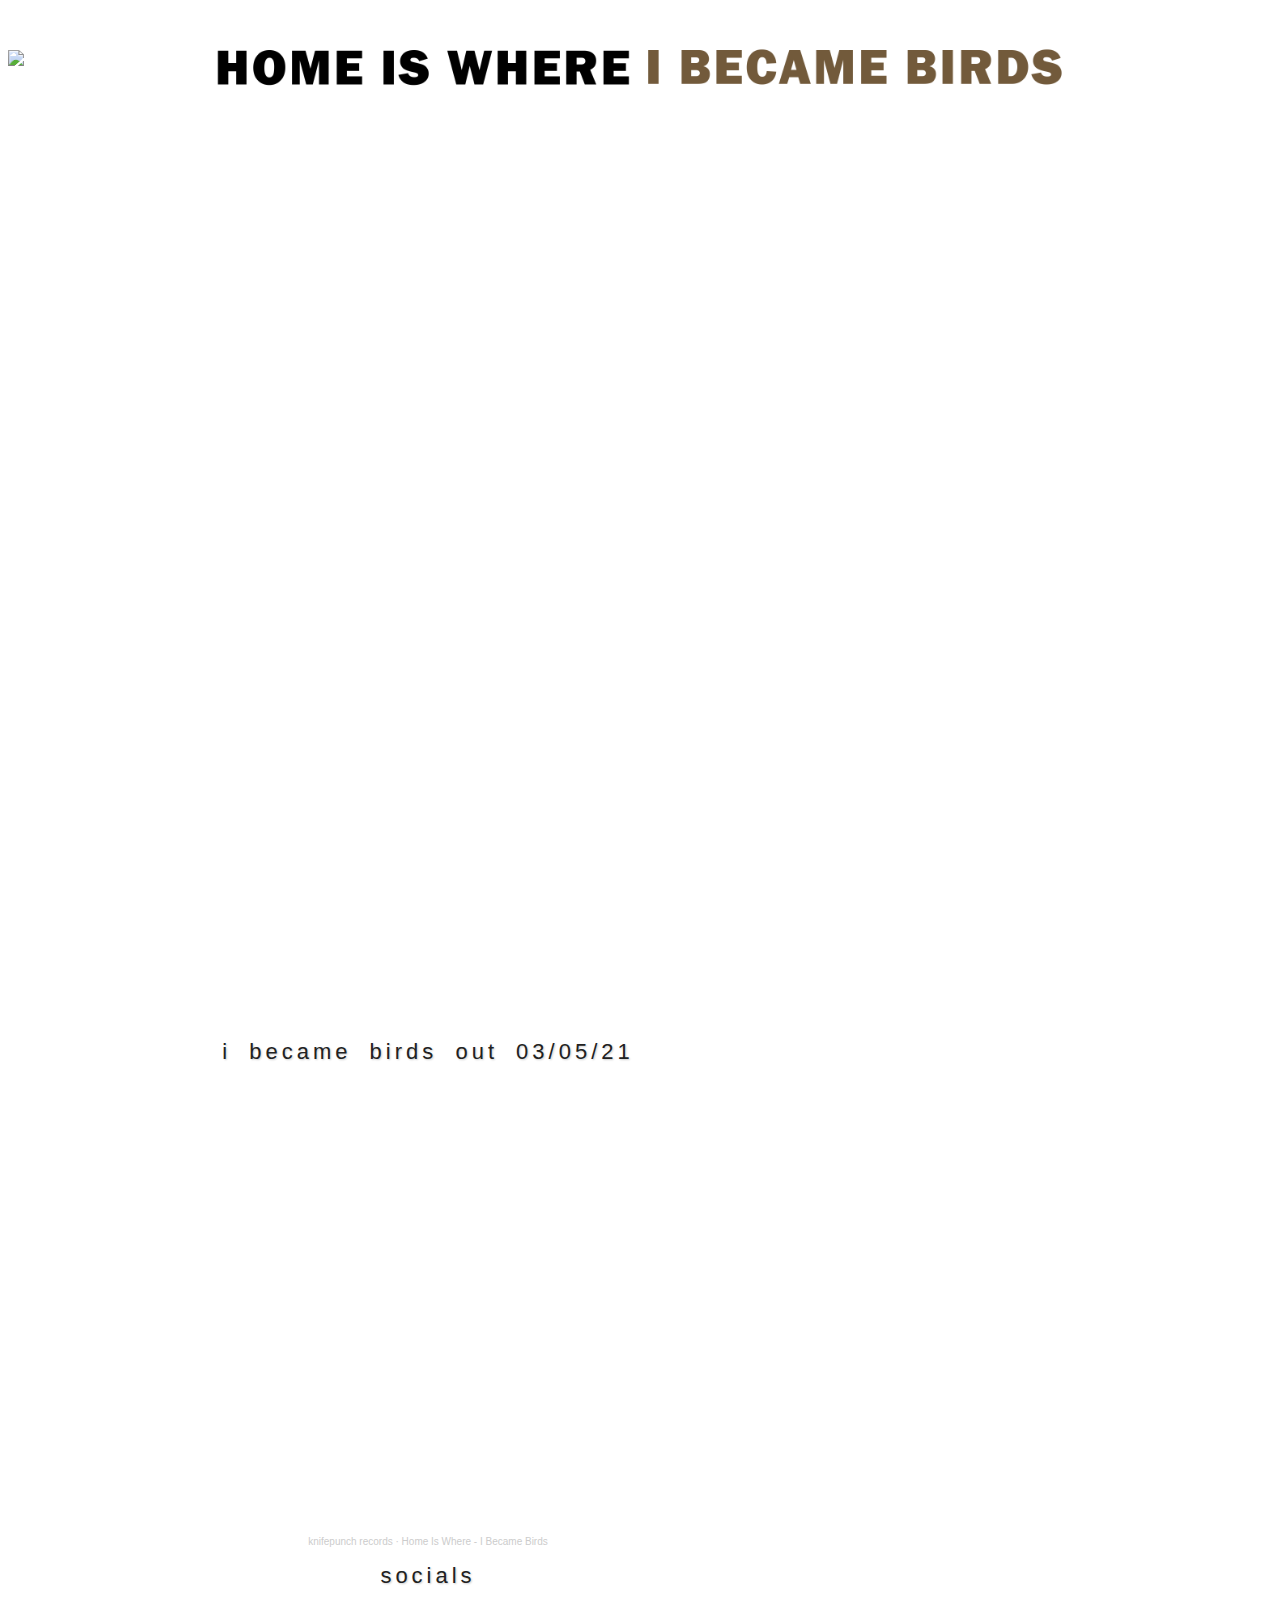
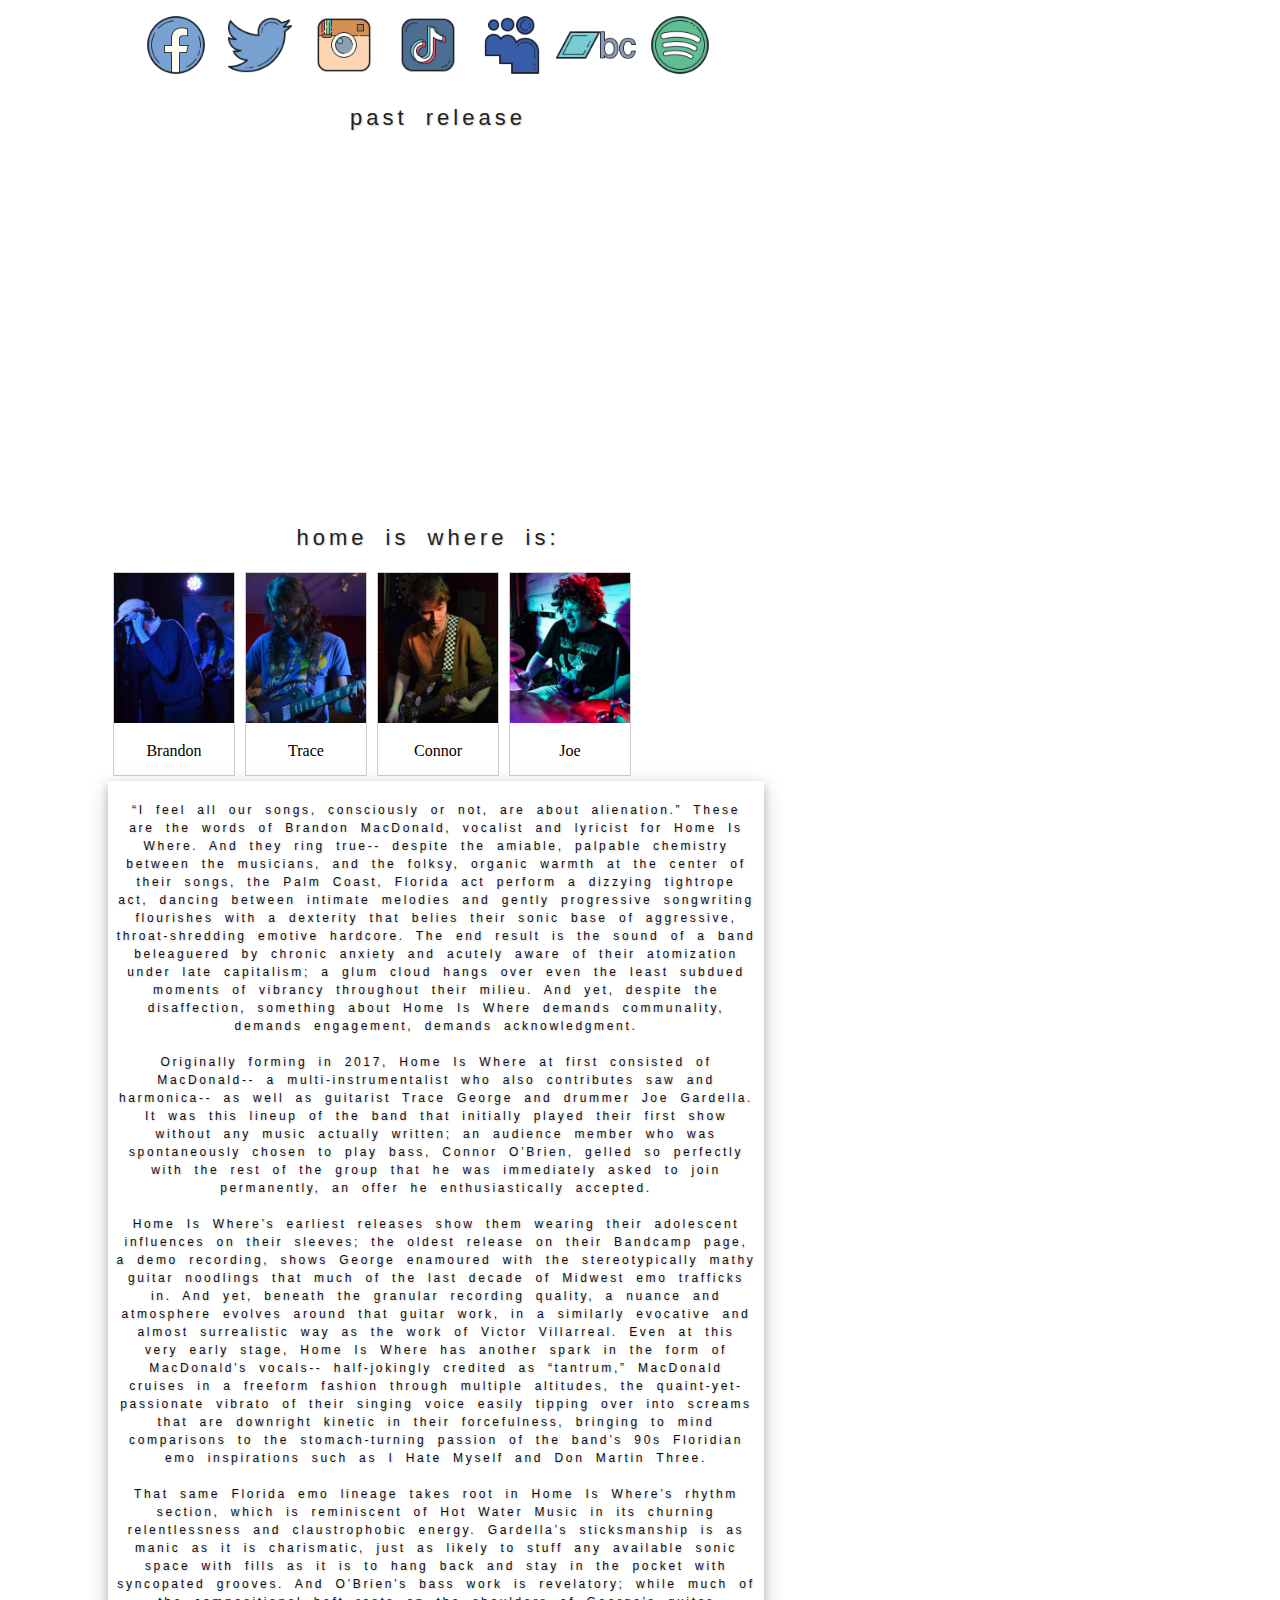
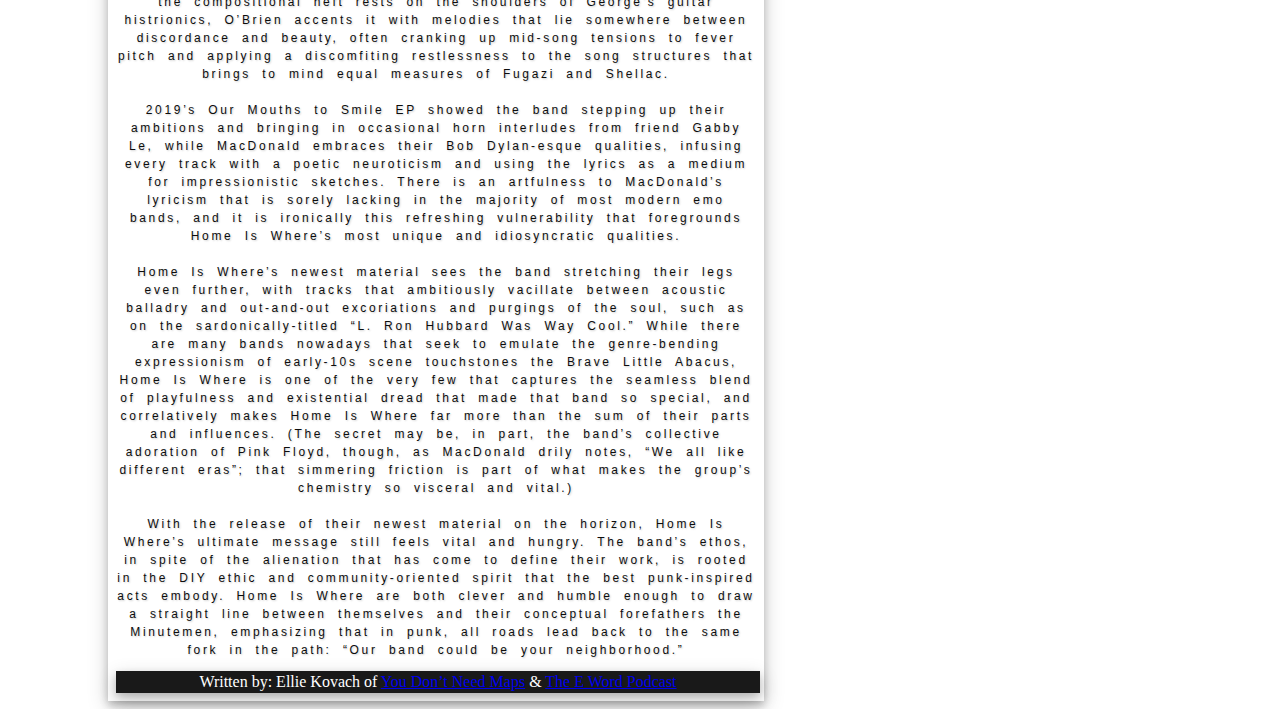
==== commit c8ead793: "Update ibb030521.html" ====
--- a/ibb030521.html
+++ b/ibb030521.html
@@ -2,8 +2,8 @@
 <html>
 <head>
 <meta charset="UTF-8">
-<link rel="stylesheet" type="text/css" media="screen and (min-device-width: 320px) and (max-device-width: 500px)" href="css/mobile.css" />
-<link rel="stylesheet" type="text/css" media="screen and (min-device-width: 501px)" href="css/main.css" />
+<link rel="stylesheet" media="screen and (min-width: 1860px)" href="css/main.css">
+<link rel="stylesheet" media="screen and (max-width: 1859px)" href="css/mobile.css" />
   <title>home is where</title>
 </head>
 <body>
--- a/css/main.css
+++ b/css/main.css
@@ -1,6 +1,6 @@
 body{
 	background-color: #FFFFFF;
-  	background-image: url(./img/bg.png);
+  	background-image: url(../img/bg.png);
 	text-align: center;
 }
 
@@ -115,7 +115,7 @@
 
 #pastwork{
 float: right;
-position: relative
+position: relative;
 right: 10px;
 }
 
--- a/css/mobile.css
+++ b/css/mobile.css
@@ -1,6 +1,6 @@
 body{
 	background-color: #FFFFFF;
-  	background-image: url(./img/bg.png);
+  	background-image: url(../img/bg.png);
 	text-align: center;
 }
 
@@ -110,7 +110,7 @@
 float: none;
 clear: both;
 display: block;
-position: relative
+position: relative;
 left: 10px;
 }
 
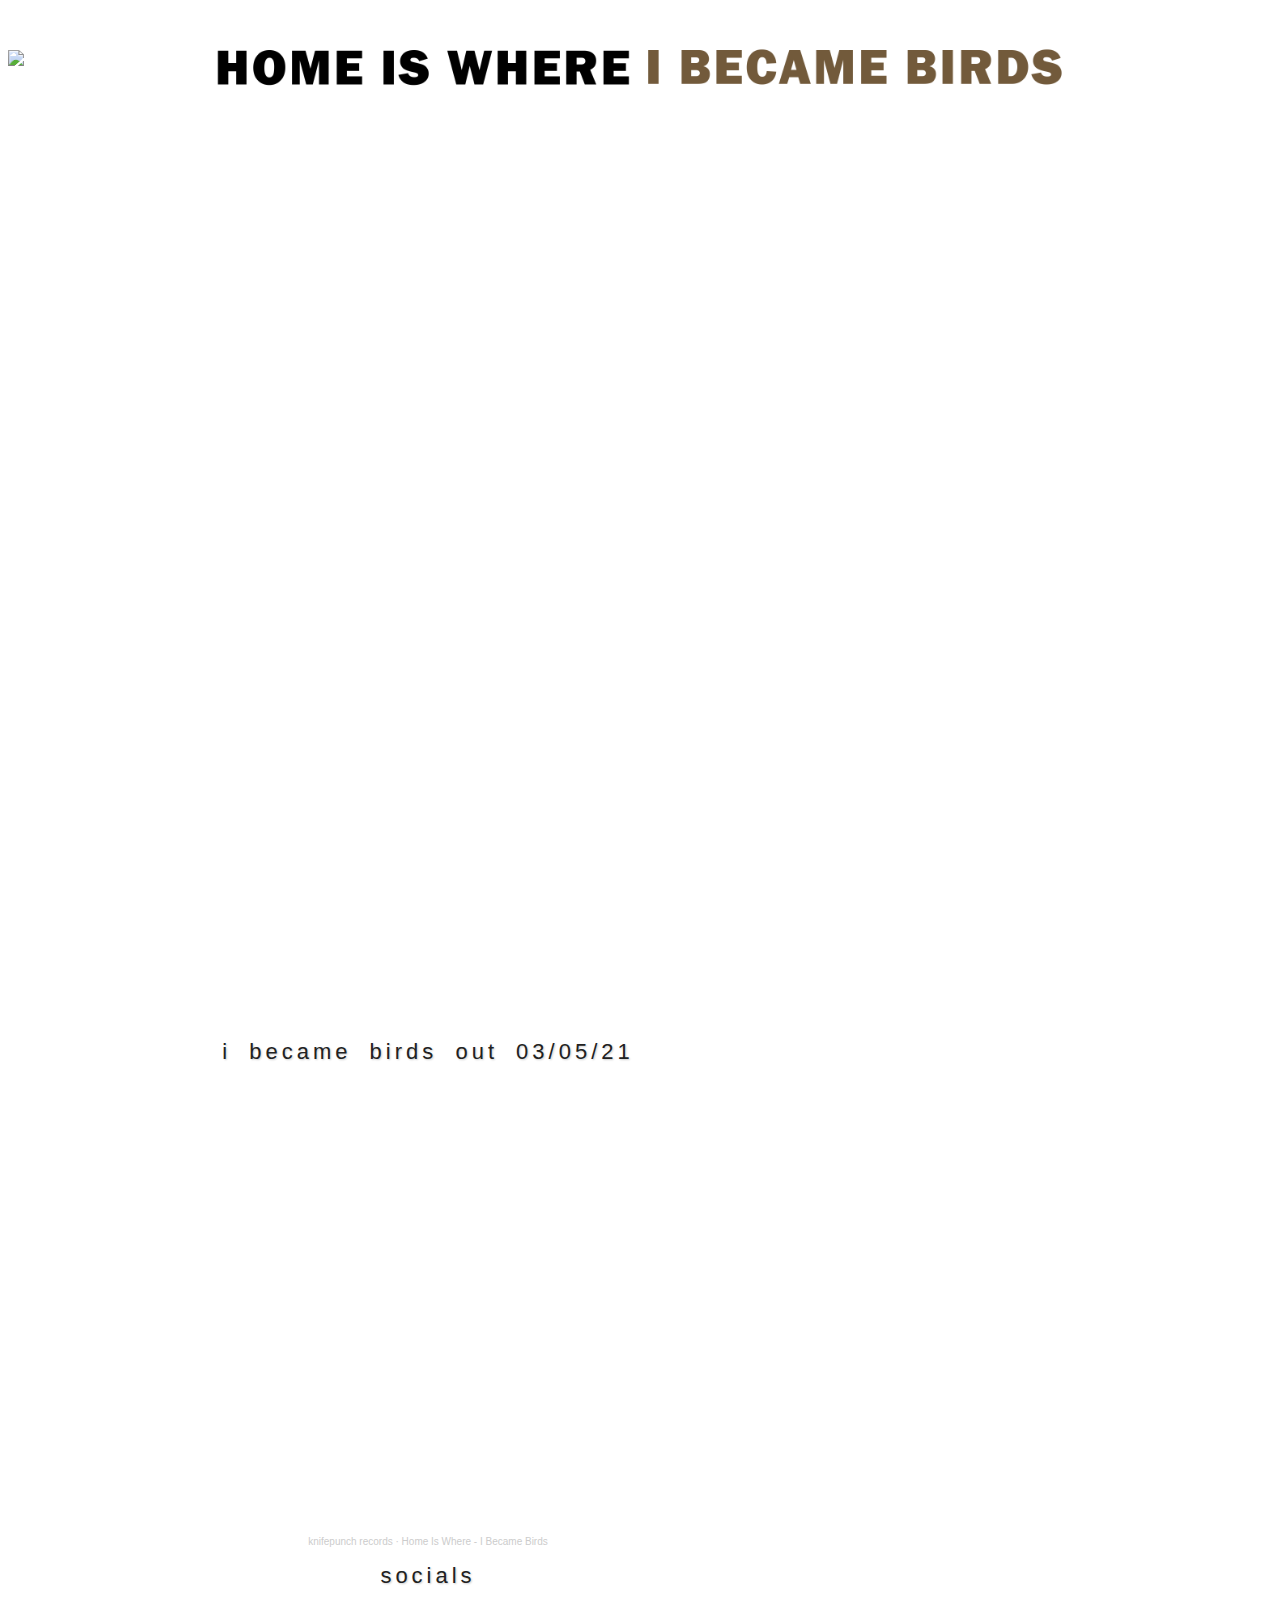
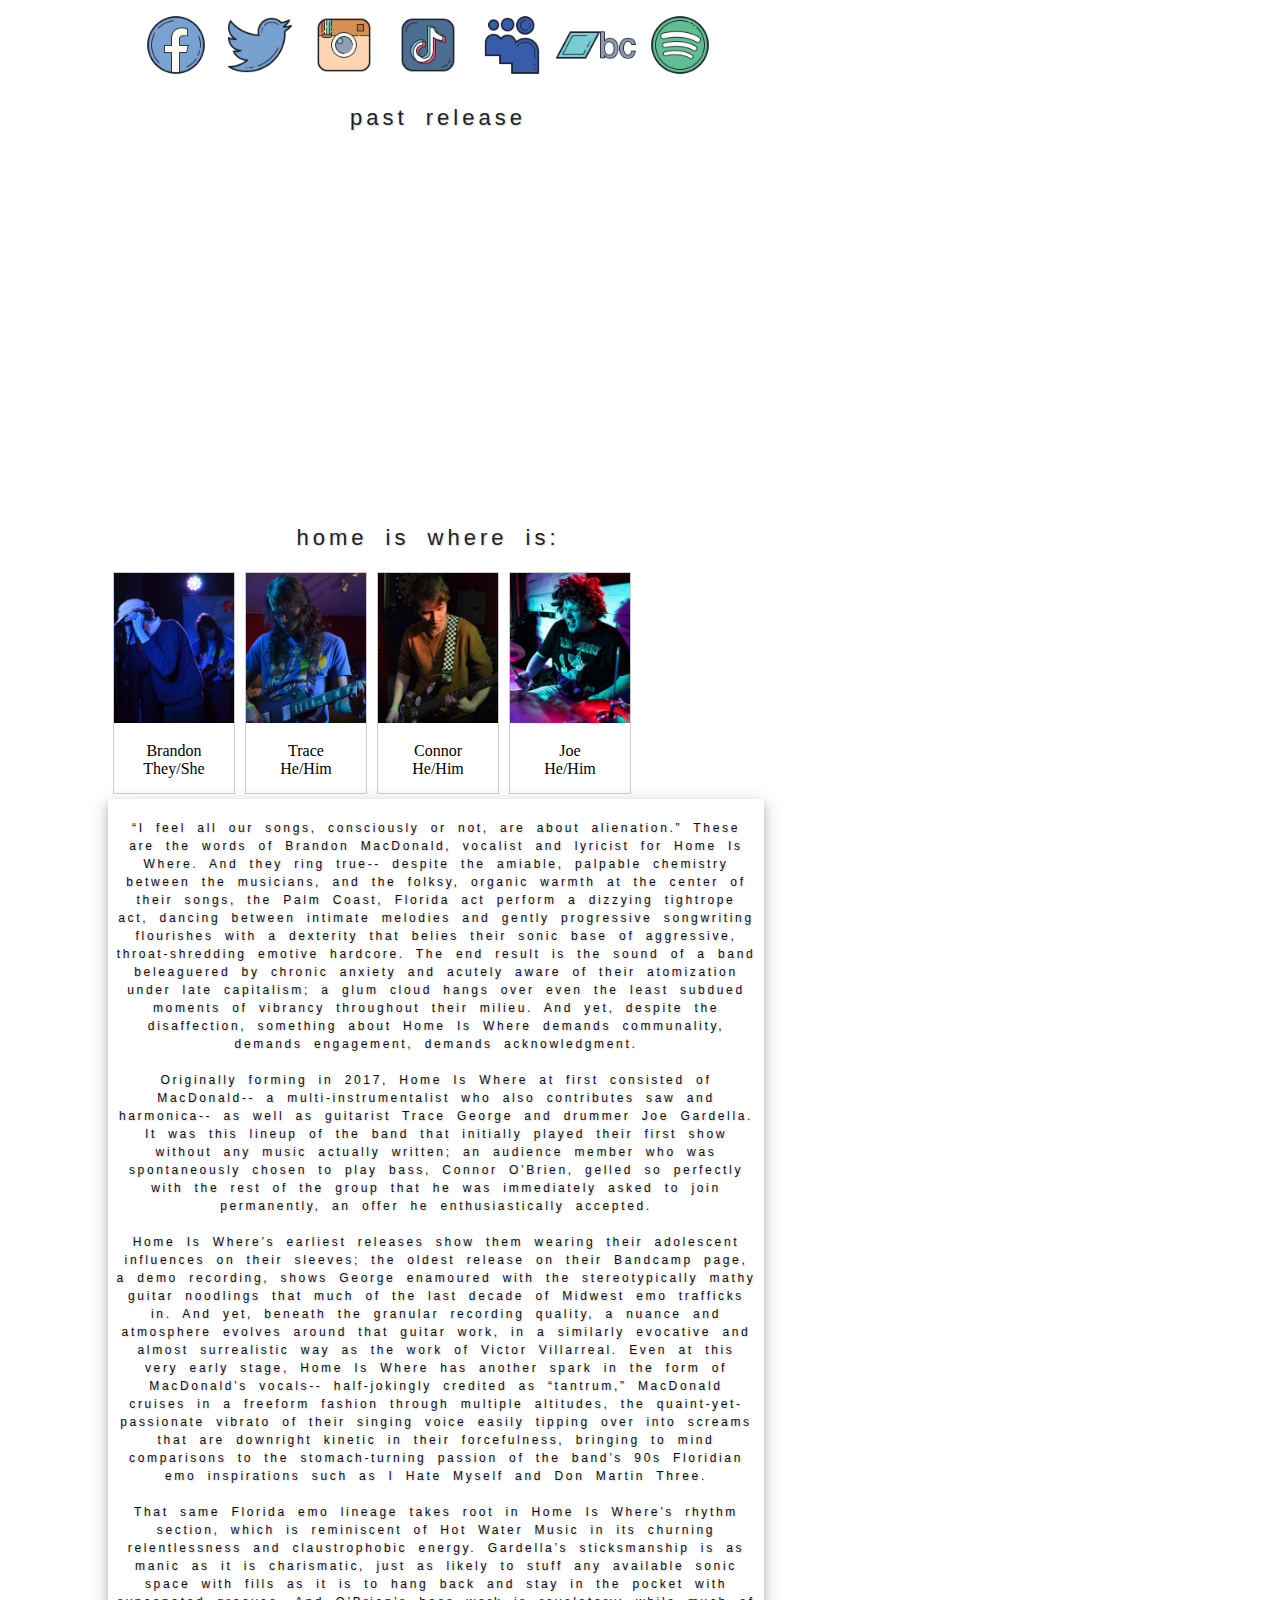
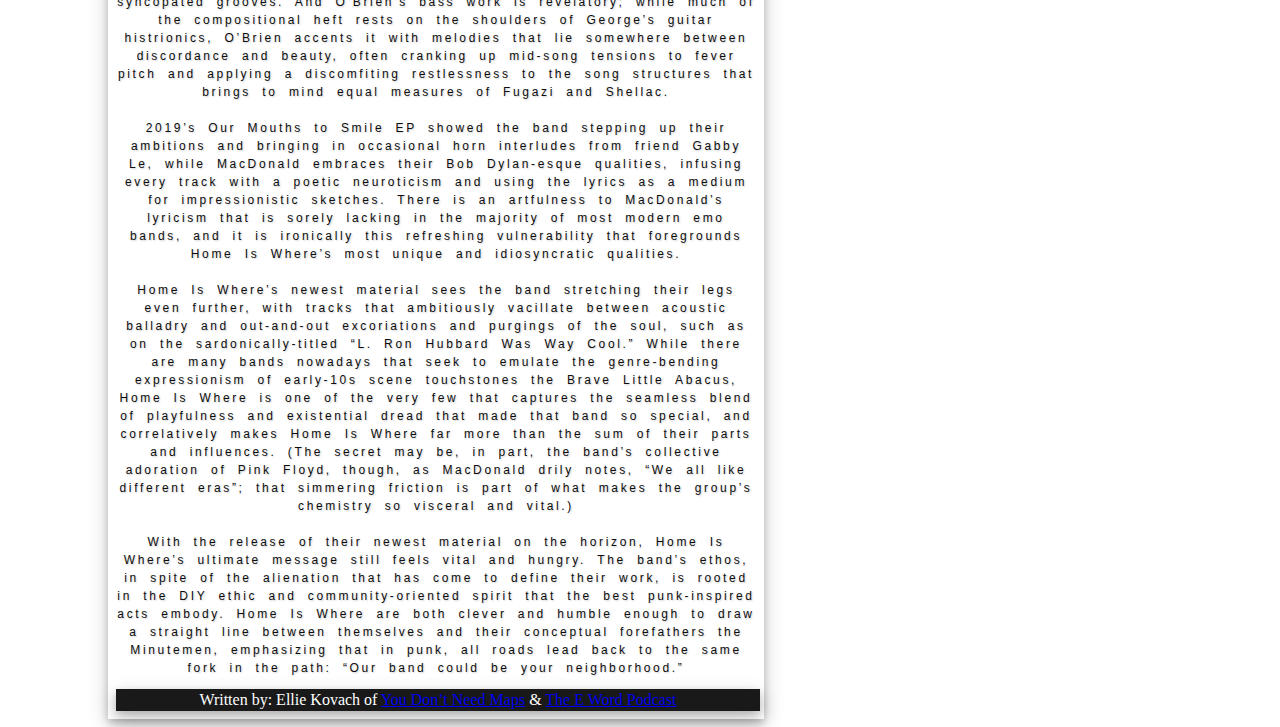
==== commit 2d4f618d: "pronouns" ====
--- a/ibb030521.html
+++ b/ibb030521.html
@@ -57,28 +57,28 @@
   <a target="_blank" href="./img/band/7.jpg">
     <img src="./img/band/7.jpg" alt="Brandon" width="600" height="400">
   </a>
-  <div class="desc">Brandon</div>
+  <div class="desc">Brandon<br>They/She</div>
 </div>
 
 <div class="gallery">
   <a target="_blank" href="./img/band/8.jpg">
     <img src="./img/band/8.jpg" alt="Trace" width="600" height="400">
   </a>
-  <div class="desc">Trace</div>
+  <div class="desc">Trace<br>He/Him</div>
 </div>
 
 <div class="gallery">
   <a target="_blank" href="./img/band/9.jpg">
     <img src="./img/band/9.jpg" alt="Connor" width="600" height="400">
   </a>
-  <div class="desc">Connor</div>
+  <div class="desc">Connor<br>He/Him</div>
 </div>
 
 <div class="gallery">
   <a target="_blank" href="./img/band/10.jpg">
     <img src="./img/band/10.jpg" alt="Joe" width="600" height="400">
   </a>
-  <div class="desc">Joe</div>
+  <div class="desc">Joe<br>He/Him</div>
 </div>
 
 </div>
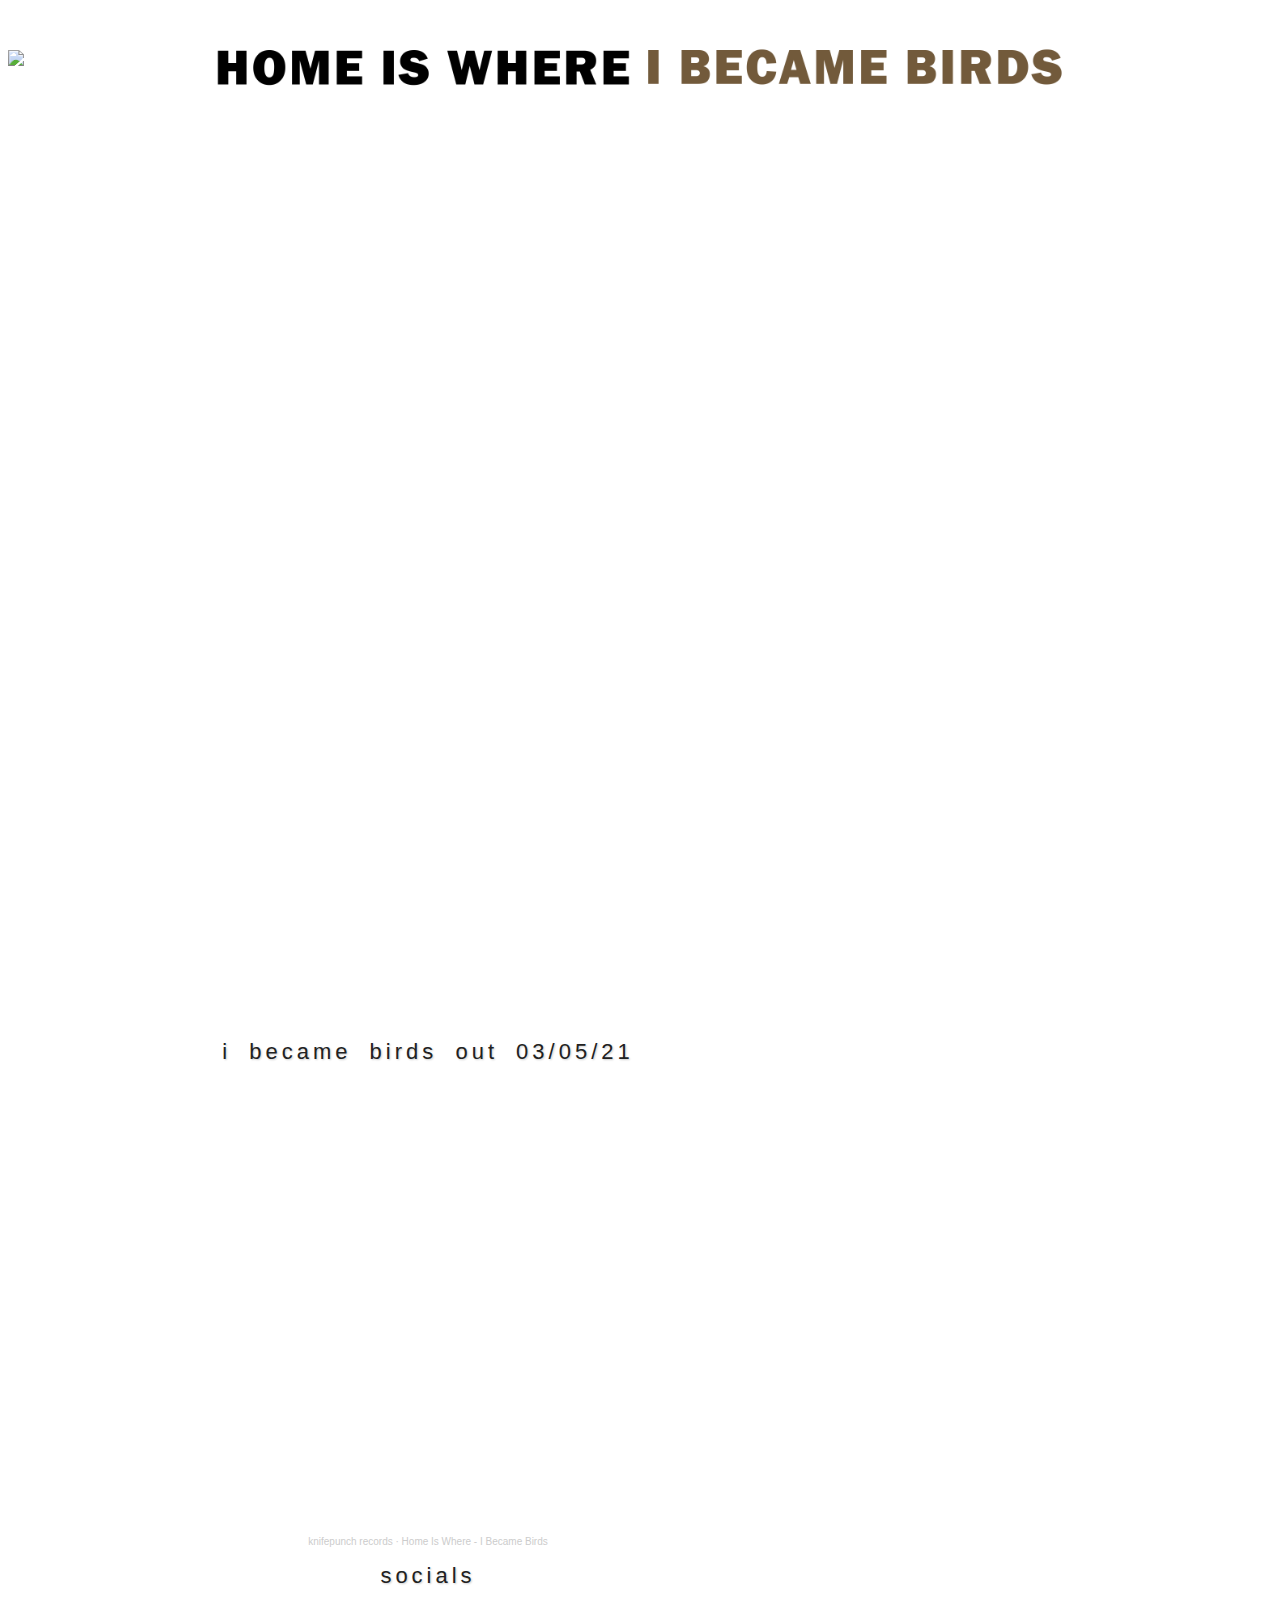
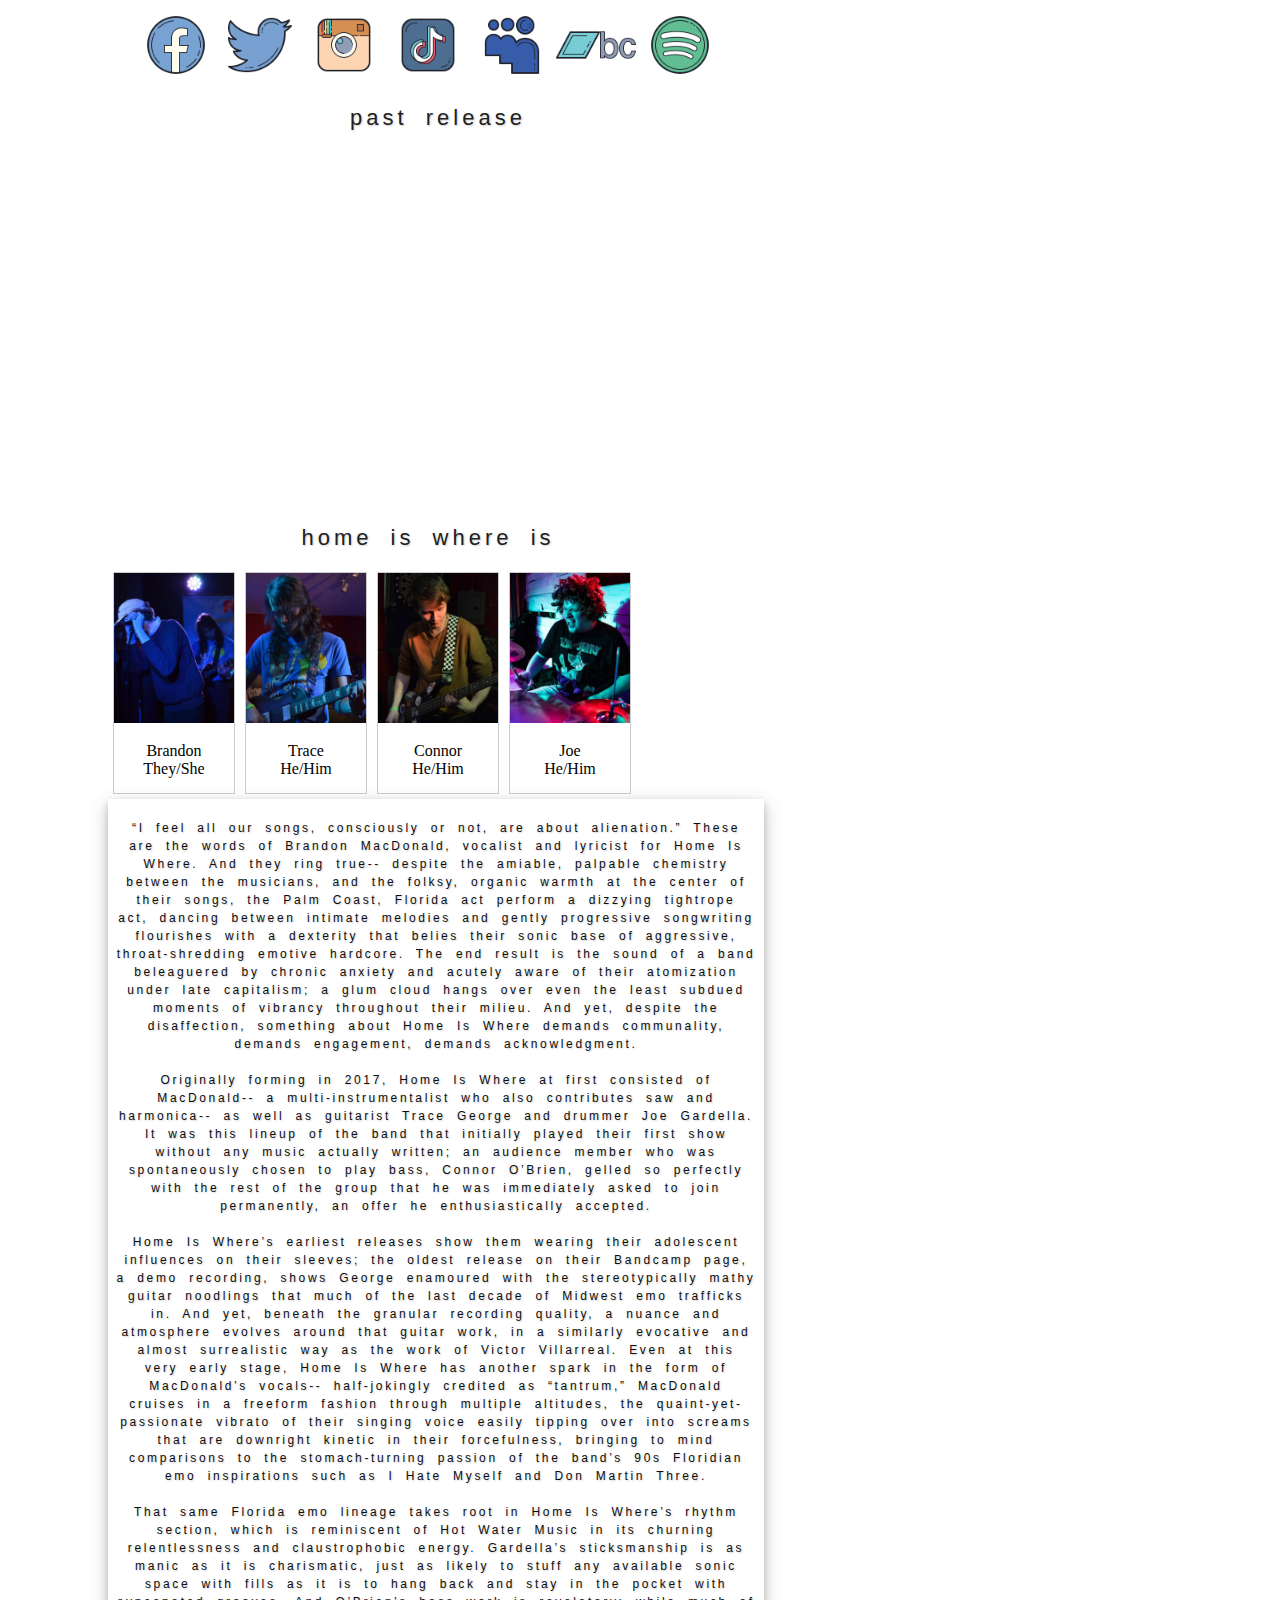
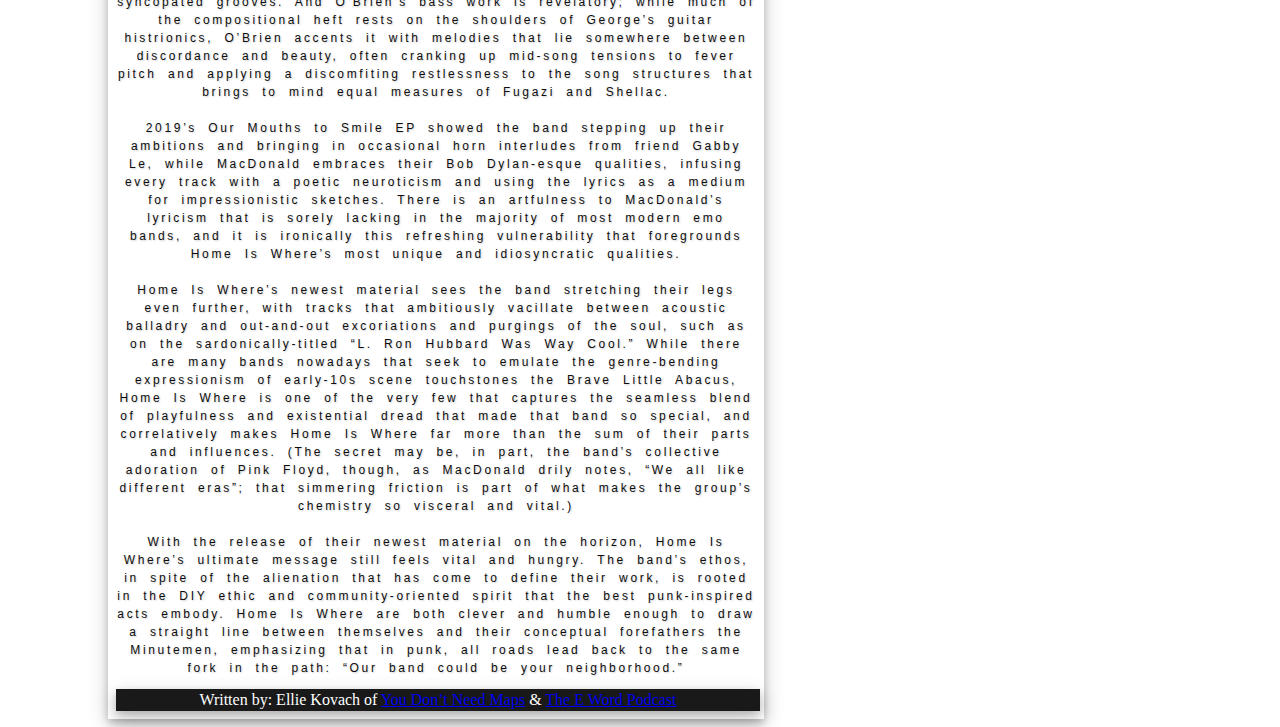
==== commit 8ea17793: "Update ibb030521.html" ====
--- a/ibb030521.html
+++ b/ibb030521.html
@@ -51,7 +51,7 @@
 <iframe style="border: 0; width: 800px; height: 307px;" src="https://bandcamp.com/EmbeddedPlayer/album=3261252813/size=large/bgcol=ffffff/linkcol=e99708/artwork=small/transparent=true/" seamless><a href="https://homeiswhere.bandcamp.com/album/our-mouths-to-smile">our mouths to smile by Home Is Where</a></iframe>
   
 </div>
-<h2 class="tPad">home is where is:</h2>
+<h2 class="tPad">home is where is</h2>
 
 <div class="gallery">
   <a target="_blank" href="./img/band/7.jpg">
